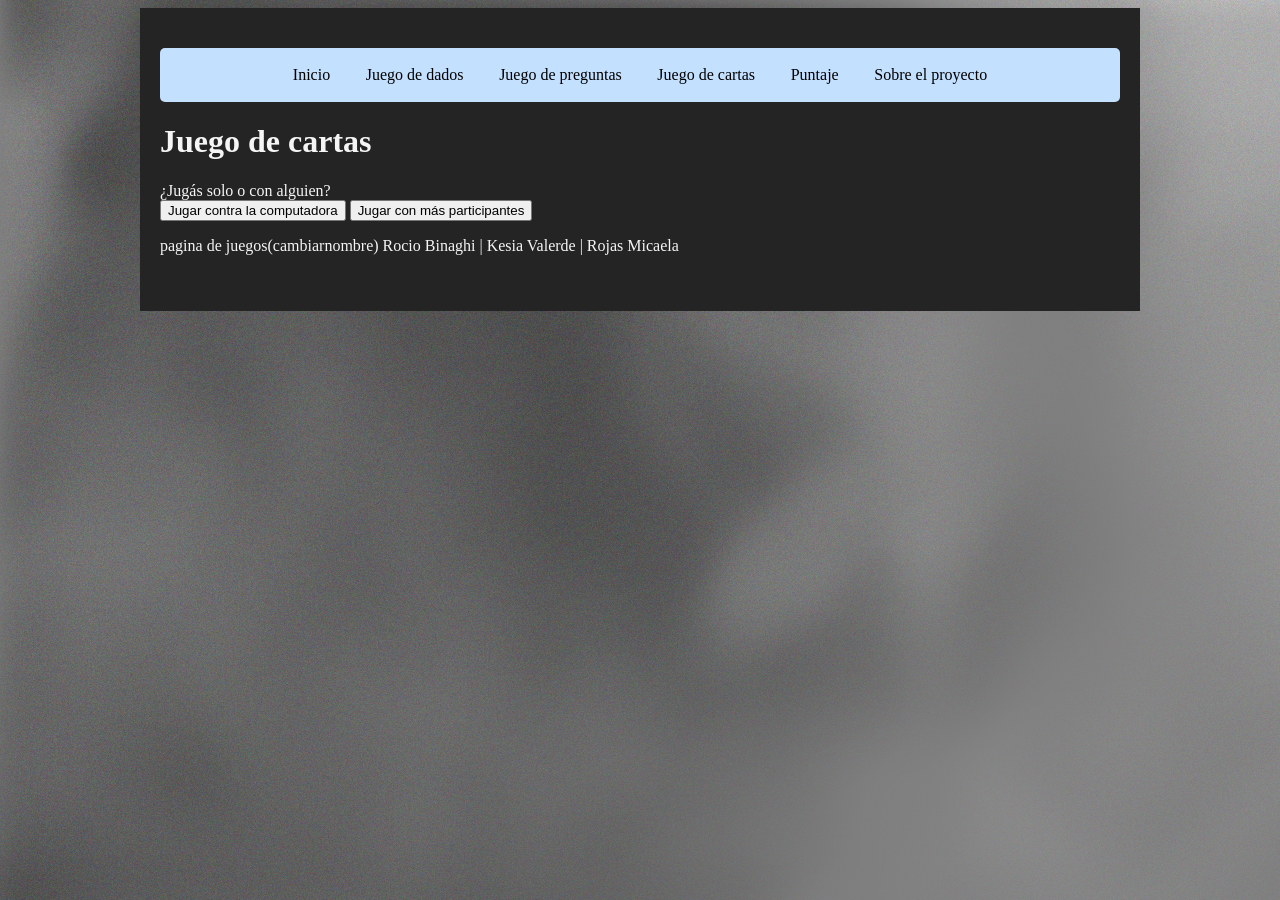
==== cartas.html @ d1b803be "Se modifico el footer de cartas.html Se sumaron los disenos para la pagina de inicio en el archivo d" ====
<!DOCTYPE html>
<html lang="es">
<head>
    <meta charset="UTF-8">
    <meta name="viewport" content="width=device-width, initial-scale=1.0">
    <link rel="stylesheet" href="css/estilo.css">
    <title>Juego de cartas</title>
</head>
<body>
  <div id="contenedor">
   
<header><nav>
    <ul>
        <li><a href="index.html">Inicio</a></li>
        <li><a href="dados.html">Juego de dados</a></li>
        <li><a href="preguntas.html">Juego de preguntas</a></li>
        <li><a href="cartas.html">Juego de cartas</a></li>
        <li><a href="puntaje.html">Puntaje</a></li>
        <li><a href="proyecto.html">Sobre el proyecto</a></li>
    </ul>    
 </nav>
 </header>
 <main>
   <h1>Juego de cartas</h1>
<!-- Seleccionar si se juega con gente o solo -->
<div id="pasoModo">
  <label>¿Jugás solo o con alguien?</label><br>
  <button type="button" id="jugarContraCompu">Jugar contra la computadora</button>
  <button type="button" id="jugarConParticipantes">Jugar con más participantes</button>
</div>

<!-- Ingresar datos de cantidad -->
<form id="ingresoDatos2" hidden>
  <label>¿Cuántos participantes son?</label>
  <input type="number" name="cantidadParticipantes" id="cantidadParticipantes" min="2"><br>
  <button type="button" id="ingresarCantidad">Ingresar cantidad</button>
</form>

<!-- Ingresar datos de nombre -->
<form id="ingresoDatos3" hidden>
  <label id="nombreNumero">Nombre del participante</label>
  <input type="text" name="nombreJugador" id="nombreJugador"><br>
  <button type="button" id="ingresarNombre">Ingresar Nombre</button>
</form>

<!-- Inicio de juego -->
<div id="pasoJuego" hidden>
  <h2 id="turnoJugador">Turno de: </h2>
  <p id="mensajeJuego">¡Selecciona una carta de tu mano para jugar!</p>

  <!-- TABLERO CENTRAL (Mesa en el centro + Casitas a los costados) -->
  <div class="tablero-central">

    <!-- Panel Central: Mesa -->
    <div class="mesa-seccion">
      <h3>Mesa</h3>
      <div id="mesa" class="mesa-container"></div>
      <button type="button" id="tirarAMesa">Tirar carta seleccionada a la mesa</button>
    </div>

    <!-- Panel Lateral: Casitas del jugador y competidores -->
    <div class="casitas-seccion">
      <h3>Casitas</h3>
      <div id="contenedorCasitas"></div>
    </div>

  </div>

  <!-- SECCIÓN INFERIOR: Mano del jugador activo -->
  <div class="mano-seccion">
    <h3>Tu Mano</h3>
    <div id="mano" class="mano-container"></div>
  </div>
</div>
 </main>
 <footer>
  <p>pagina de juegos(cambiarnombre) Rocio Binaghi | Kesia Valerde | Rojas Micaela</p>
 </footer>
 </div>
  <script src="js/cartas.js"></script>
</body>
</html>
---- css/estilo.css ----
la etiqueta `<ul>` y reducir los márgenes a valores más moderados:

```
* { 
  box-sizing: border-box; /*para que los bordes y el padding esten incluidos en el ancho total de la caja*/
  margin: 0; /* elimina el borde por defecto*/
  padding: 0; /*elimina el padding por defecto*/
}      

body {
  background-image: url('../img/fondo.jpg'); 
  color: whitesmoke;
  display: flex; /* activa el modelo flexbox en la estructura general de la pagina*/
  flex-direction: column; /*los elementos hijos quedan en vertical como una columna*/
  justify-content: space-between; /*separa la barra vertical y el pie de pagina*/

 

}

#contenedor {
  width: 100%;
  max-width: 960px;
  margin: 0 auto;
  padding: 40px 20px; /*espaciado arriba, abajo y los costados*/
  background-color: rgb(37, 36, 36);
}
.titulo{ /*estilos del titulo de la seccion juegos*/
  font-size: 1.8rem; /*tamano*/
  font-weight: 800;/*grosor*/
  letter-spacing: 2px; /*espacio entre caracteres*/
  margin-bottom: 6px; /*margen inferior para separarse del subrayado*/
}
.bajo-titulo{ /*lineas bajo el titulo, recomendacion de la ia*/
  width: 180px;
  height: 3px;
  background-color: #ffa500;
  margin-bottom: 40px;
}
.contenedor-juegos{ /*layout de la galeria donde estan las fotos*/
  display: flex;
  flex-direction: row;/*orienta las fotos una al lado de la otra*/
  flex-wrap: wrap;/*si la pantalla se achica, las fotos se acomodan abajo*/
  justify-content: center; /*centra las fotos dentro de la fila*/
  gap: 30px; /*separacion entre fotos, recomendacion de la ia*/
}
.contenedor-fotos{/*contenedor de cada  foto e hipervinculo*/
  display: flex;
  flex-direction: column;
  align-items: center;
  width: 300px;
}
.fotos{
  width: 100%;
  background-color: #C4E0FF;
  border-radius: 12px;
  padding: 16px;
  box-shadow: 0 10px 25px rgba(0, 0, 0, 0.4);
  display: flex;
  flex-direction: column;
  gap: 16px;
  position: relative;
}
.contenedor-imagen{
  width: 100%;
  height: 240px;
  border-radius: 8px;
  overflow: hidden;
  position: relative;
  background-color: #4a637d;
}
.card-img{
  width: 100%;
  height: 100%;
  border-radius: 8px;
  object-fit: cover;
  display: block;

  
}

/* Limpieza de la lista */
ul {
  list-style-type: none;
  padding: 0;
  margin: 0;
}

/* Menú horizontal con Flexbox */
nav ul { 
  display: flex;             /* Alinea los elementos en fila horizontal */
  justify-content: center;   /* Centra los botones dentro de la barra */
  flex-wrap: wrap;           /* Si la pantalla es chica, los acomoda abajo sin romperse */
  gap: 10px;                 /* Espacio uniforme entre cada opción */
  background-color: #C4E0FF; /* Color de fondo general del menú */
  padding: 10px;
  border-radius: 5px;
}

nav li {
  display: block;
}

nav a { 
  display: inline-block;
  padding: 0.5rem 0.8rem;    /* Relleno más moderado para que quepan todos */
  text-decoration: none;
  color: #000;
  border-radius: 4px;
}

a:hover {
  color: rgb(241, 201, 236);
  background-color: rgb(100, 2, 87); 
}

a:active {
  color: rgb(100, 2, 87);
  background-color: rgb(241, 201, 236);
}


/*diseño pagina de la casita*/

/* ==========================================
   ESTRUCTURA DEL TABLERO DE JUEGO (FLEXBOX)
   ========================================== */

#pasoJuego {
  display: flex;
  flex-direction: column;
  gap: 20px;
  margin-top: 15px;
}
#pasoJuego[hidden] { display: none; } /*Ayuda de la IA Oculta el paso de juego cuando no se está jugando */

/* Contenedor que pone la Mesa al centro y las Casitas a un costado */
.tablero-central {
  display: flex;
  flex-direction: row;       /* Alinea la mesa y las casitas lado a lado */
  gap: 20px;
  align-items: stretch;
}

/* MESA (Centro): Ocupa más espacio (flex: 2) */
.mesa-seccion {
  flex: 2;                   /* Ocupa el doble de espacio central que el lateral */
  background-color: #2e7d32; /* Tapete verde */
  color: white;
  padding: 15px;
  border-radius: 10px;
  text-align: center;
  box-shadow: 0 4px 6px rgba(0, 0, 0, 0.1);
}

/* CASITAS (Costado): Columna lateral (flex: 1) */
.casitas-seccion {
  flex: 1;                   /* Ocupa el espacio lateral */
  background-color: #ffffff;
  border: 2px dashed #1976d2;
  padding: 15px;
  border-radius: 10px;
}

/* MANO DEL JUGADOR (Abajo): Ocupa todo el ancho inferior */
.mano-seccion {
  background-color: #ffffff;
  border: 2px solid #333;
  padding: 15px;
  border-radius: 10px;
}

/* ==========================================
   CONTENEDORES Y CARTAS EN FILA HORIZONTAL
   ========================================== */

.mesa-container,
.mano-container {
  display: flex;
  flex-direction: row;       /* Cartas alineadas en fila horizontal */
  flex-wrap: wrap;           /* Si hay muchas cartas, se acomodan en la siguiente fila */
  gap: 10px;
  justify-content: center;
  align-items: center;
  min-height: 120px;
  padding: 10px 0;
}

/* Disposición vertical de las casitas en la columna lateral */
#contenedorCasitas {
  display: flex;
  flex-direction: column;    /* Muestra cada casita una debajo de otra en el lateral */
  gap: 12px;
}

/* Diseño de las cartas individuales */
.mesa-container > div,
.mano-container > div,
.carta {
  width: 70px;
  height: 100px;
  background-color: #ffffff;
  border: 2px solid #333;
  border-radius: 8px;
  display: flex;
  flex-direction: column;
  justify-content: center;
  align-items: center;
  font-weight: bold;
  font-size: 1rem;
  color: #333;
  box-shadow: 2px 2px 5px rgba(0, 0, 0, 0.2);
  cursor: pointer;
  transition: transform 0.2s ease;
}

//Idea de la IA le da movimientos a la cartas y a la mesa, para que se vea más dinámico y no tan estático.
.mesa-container > div:hover,
.mano-container > div:hover,
.carta:hover {
  transform: translateY(-5px);
}
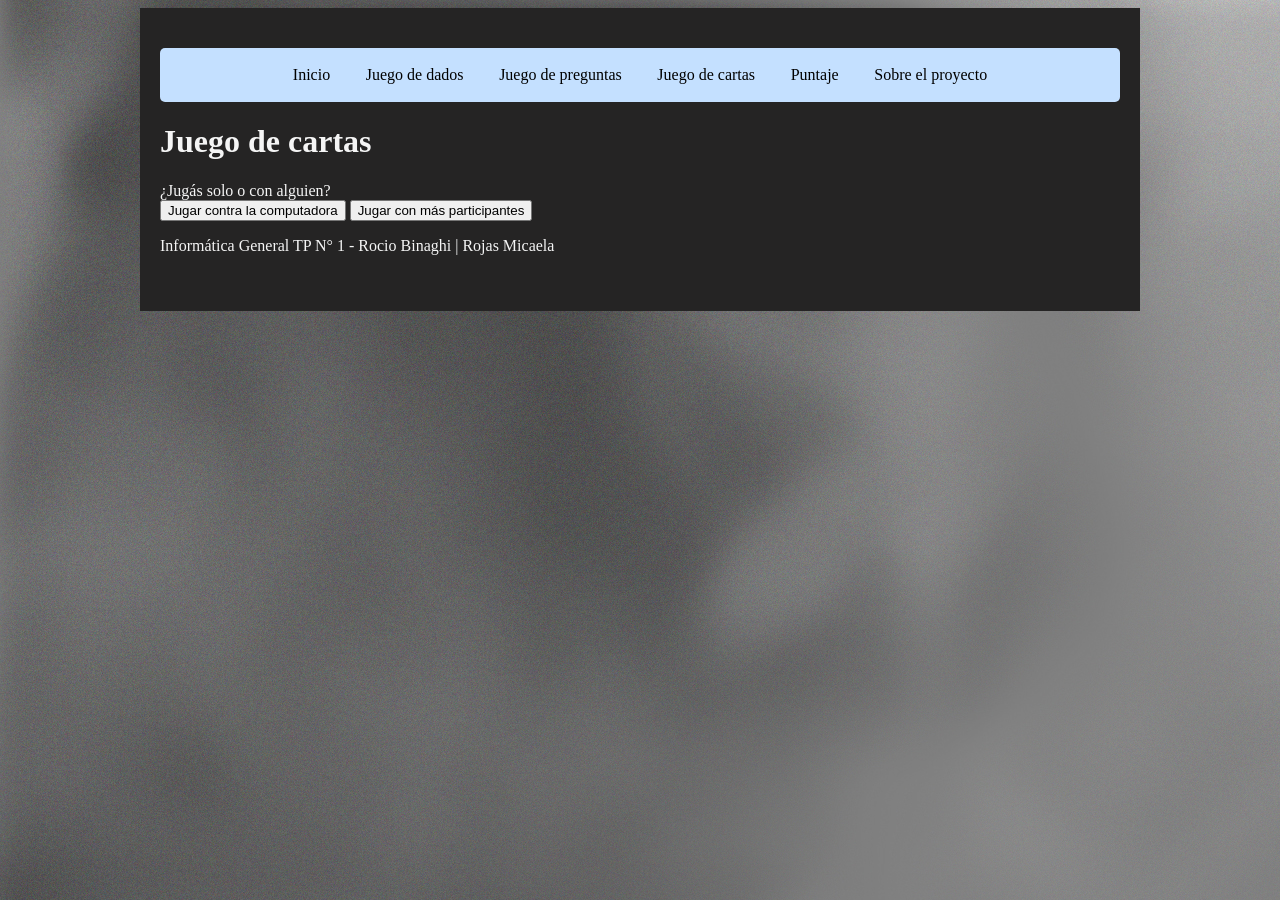
==== commit e57ce9e7: "Juego de dado finalizado y se sumo a la pag de punatje Se modifico el codigo de dados para incluir l" ====
--- a/cartas.html
+++ b/cartas.html
@@ -71,10 +71,12 @@
     <h3>Tu Mano</h3>
     <div id="mano" class="mano-container"></div>
   </div>
+  <button id="volverAJugar" hidden>Volver a Jugar</button>
+<button id="verPuntajes" hidden>Ver Tabla de Puntajes</button>
 </div>
  </main>
  <footer>
-  <p>pagina de juegos(cambiarnombre) Rocio Binaghi | Kesia Valerde | Rojas Micaela</p>
+ <p>Informática General TP N° 1 - Rocio Binaghi | Rojas Micaela</p>
  </footer>
  </div>
   <script src="js/cartas.js"></script>
--- a/css/estilo.css
+++ b/css/estilo.css
@@ -219,4 +219,31 @@
 .mano-container > div:hover,
 .carta:hover {
   transform: translateY(-5px);
+}
+
+/*estilos para la pagina de preguntas*/
+/* Estado base de las opciones */
+.btn-opcion {
+  background-color: #2c2c2c;
+  color: #ffffff;
+  border: 1px solid #444444;
+  padding: 12px;
+  border-radius: 4px;
+  cursor: pointer;
+  font-size: 0.95rem;
+  transition: background-color 0.2s ease;
+}
+
+/* Clase aplicada cuando la respuesta es correcta (Verde) */
+.btn-opcion.correcta {
+  background-color: #28a745 !important;
+  border-color: #28a745 !important;
+  color: #ffffff;
+}
+
+/* Clase aplicada cuando la respuesta es incorrecta (Rojo) */
+.btn-opcion.incorrecta {
+  background-color: #dc3545 !important;
+  border-color: #dc3545 !important;
+  color: #ffffff;
 }
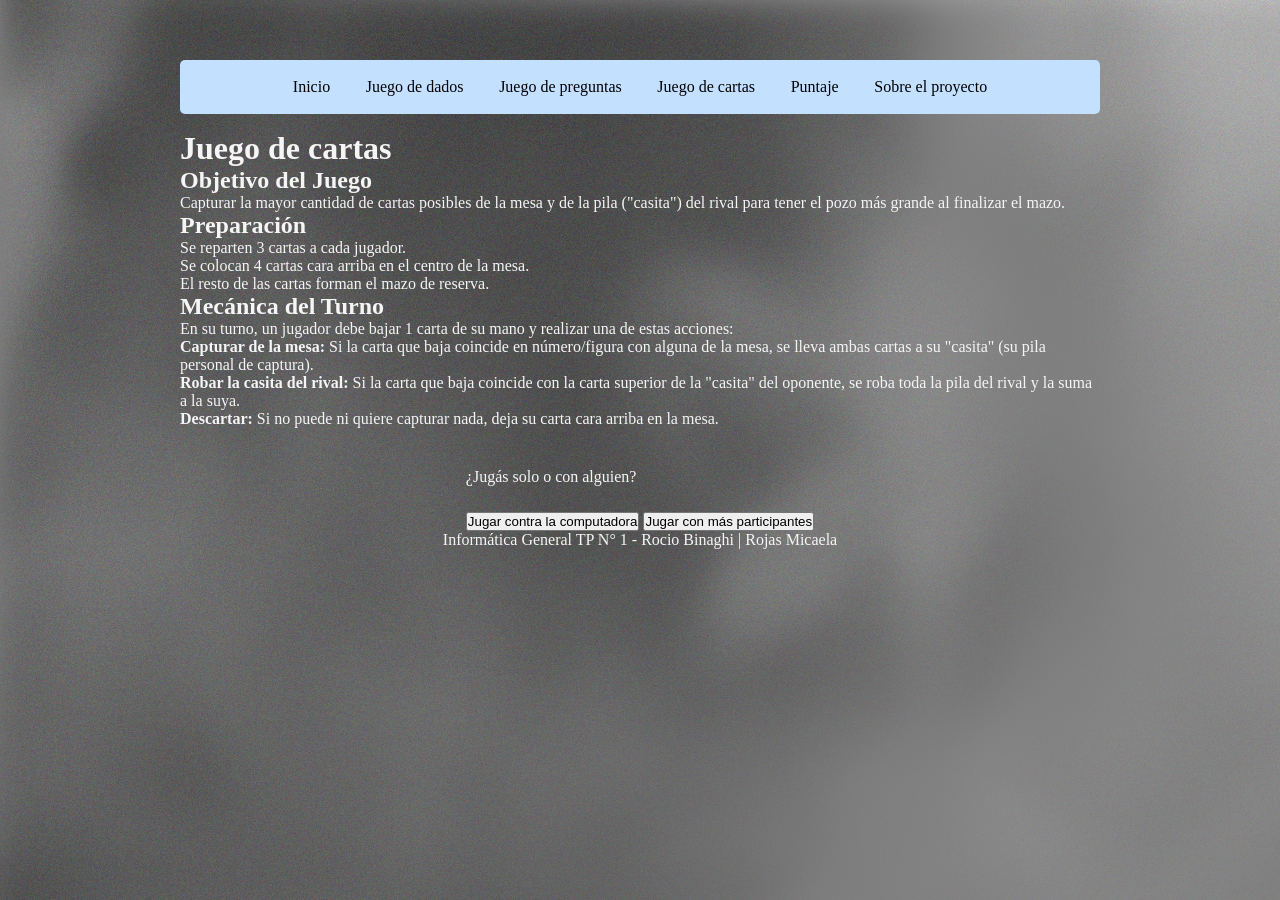
==== commit 34d0aa3f: "Instrucciones dados y cartas Se agregaron en el HTML las instrucciones de los dados y cartas. Falta " ====
--- a/cartas.html
+++ b/cartas.html
@@ -22,6 +22,30 @@
  </header>
  <main>
    <h1>Juego de cartas</h1>
+
+<!--Instrucciones del juego -->   
+<article>
+
+    <h2> Objetivo del Juego</h2>
+    <p>Capturar la mayor cantidad de cartas posibles de la mesa y de la pila ("casita") del rival para tener el pozo más grande al finalizar el mazo.</p>
+
+    <h2> Preparación</h2>
+    <ul>
+      <li>Se reparten 3 cartas a cada jugador.</li>
+      <li>Se colocan 4 cartas cara arriba en el centro de la mesa.</li>
+      <li>El resto de las cartas forman el mazo de reserva.</li>
+    </ul>
+
+    <h2> Mecánica del Turno</h2>
+    <p>En su turno, un jugador debe bajar 1 carta de su mano y realizar una de estas acciones:</p>
+    <ul>
+      <li><strong>Capturar de la mesa:</strong> Si la carta que baja coincide en número/figura con alguna de la mesa, se lleva ambas cartas a su "casita" (su pila personal de captura).</li>
+      <li><strong>Robar la casita del rival:</strong> Si la carta que baja coincide con la carta superior de la "casita" del oponente, se roba toda la pila del rival y la suma a la suya.</li>
+      <li><strong>Descartar:</strong> Si no puede ni quiere capturar nada, deja su carta cara arriba en la mesa.</li>
+    </ul>
+</div>
+</article>
+
 <!-- Seleccionar si se juega con gente o solo -->
 <div id="pasoModo">
   <label>¿Jugás solo o con alguien?</label><br>
@@ -71,7 +95,7 @@
     <h3>Tu Mano</h3>
     <div id="mano" class="mano-container"></div>
   </div>
-  <button id="volverAJugar" hidden>Volver a Jugar</button>
+<button id="volverAJugar" hidden>Volver a Jugar</button>
 <button id="verPuntajes" hidden>Ver Tabla de Puntajes</button>
 </div>
  </main>
--- a/css/estilo.css
+++ b/css/estilo.css
@@ -1,6 +1,4 @@
-la etiqueta `<ul>` y reducir los márgenes a valores más moderados:
-
-```
+
 * { 
   box-sizing: border-box; /*para que los bordes y el padding esten incluidos en el ancho total de la caja*/
   margin: 0; /* elimina el borde por defecto*/
@@ -12,18 +10,30 @@
   color: whitesmoke;
   display: flex; /* activa el modelo flexbox en la estructura general de la pagina*/
   flex-direction: column; /*los elementos hijos quedan en vertical como una columna*/
+  align-items: center;
   justify-content: space-between; /*separa la barra vertical y el pie de pagina*/
-
- 
-
-}
-
-#contenedor {
+  }
+
+  #contenedor {
   width: 100%;
   max-width: 960px;
   margin: 0 auto;
   padding: 40px 20px; /*espaciado arriba, abajo y los costados*/
-  background-color: rgb(37, 36, 36);
+  }
+
+  header,nav{
+    width: 100%;
+    max-width: 960px;
+    margin: 20px auto 0 auto;
+  }
+
+.mainconteiner{
+   width: 100%;
+  max-width: 960px;
+  margin: 0 auto;
+  padding: 40px 20px; /*espaciado arriba, abajo y los costados*/
+  background-color: rgb(9, 9, 9);
+
 }
 .titulo{ /*estilos del titulo de la seccion juegos*/
   font-size: 1.8rem; /*tamano*/
@@ -48,7 +58,7 @@
   display: flex;
   flex-direction: column;
   align-items: center;
-  width: 300px;
+  width: 270px;
 }
 .fotos{
   width: 100%;
@@ -65,7 +75,7 @@
   width: 100%;
   height: 240px;
   border-radius: 8px;
-  overflow: hidden;
+  overflow: hidden; /* Recorta cualquier exceso de la imagen */
   position: relative;
   background-color: #4a637d;
 }
@@ -73,10 +83,27 @@
   width: 100%;
   height: 100%;
   border-radius: 8px;
-  object-fit: cover;
+  object-fit: cover; /* Ajusta la foto proporcionalmente sin deformarla */
   display: block;
 
   
+}
+.btn-accion{
+  display: block;
+  width: 60%;
+  padding: 12px;
+  margin-top: 20px;
+  background-color: #ff5e28;
+  color: #ffffff;
+  text-align: center;
+  text-decoration: none;
+  font-weight: 600;
+  font-size: 1rem;
+  letter-spacing: 1px;
+  border-radius: 20px;
+  box-shadow: 0 0 18px rgba(255, 94, 40, 0.7);
+
+
 }
 
 /* Limpieza de la lista */
@@ -122,6 +149,7 @@
 
 /*diseño pagina de la casita*/
 
+
 /* ==========================================
    ESTRUCTURA DEL TABLERO DE JUEGO (FLEXBOX)
    ========================================== */
@@ -220,12 +248,183 @@
 .carta:hover {
   transform: translateY(-5px);
 }
+/* Cartas de las casitas un poco más chicas */
+#contenedorCasitas .carta {
+  width: 55px;
+  height: 80px;
+  font-size: 0.8rem;
+}
+
+/* Estilo para la etiqueta superior de cada casita */
+.casita-card-container {
+  display: flex;
+  flex-direction: column;
+  align-items: center;
+  gap: 4px;
+}
+
+.etiqueta-casita {
+  font-size: 0.85rem;
+  font-weight: bold;
+  color: #333333;
+  text-align: center;
+}
+
+/* ==========================================
+   AJUSTE Y MÁRGENES DE CARTAS (MESA Y MANO)
+   ========================================== */
+
+/* Asegura que el contenedor div de cada carta tenga un tamaño fijo y margen */
+.mesa-container > div,
+.mano-container > div,
+.carta {
+  width: 100px;
+  height: 145px;
+  background-color: #ffffff;
+  border: 2px solid #333;
+  border-radius: 8px;
+  display: flex;
+  justify-content: center;
+  align-items: center;
+  margin: 6px; /* Margen para separación interna entre cartas */
+  box-shadow: 2px 2px 5px rgba(0, 0, 0, 0.2);
+  cursor: pointer;
+  overflow: hidden; /* Evita que la imagen se salga del marco del div */
+  transition: transform 0.2s ease;
+}
+
+/* Fuerza a la imagen HTML interna a adaptarse exactamente al tamaño del contenedor div */
+.carta img,
+.mesa-container img,
+.mano-container img {
+  width: 100%;
+  height: 100%;
+  object-fit: cover; /* Mantiene la proporción de la imagen dentro de la carta */
+  display: block;
+}
+/* 3. Permitir que los contenedores crezcan si hay más cartas */
+.mesa-container,
+.mano-container {
+  display: flex;
+  flex-direction: row;
+  flex-wrap: wrap; /* Si no entran en una fila, se acomodan abajo sin achicarse */
+  justify-content: center;
+  align-items: center;
+  min-height: 165px; /* Espacio suficiente para albergar las cartas más grandes */
+  padding: 10px;
+}
+/* ==========================================
+   CASITAS LATERALE S (CARTAS MÁS CHICAS)
+   ========================================== */
+
+/* Cartas de la sección Casitas más pequeñas para mejor visualización */
+#contenedorCasitas .carta {
+  width: 55px;
+  height: 80px;
+  margin: 4px auto;
+}
+
+/* Estructura vertical para la Casita (Etiqueta de nombre arriba + Carta) */
+.casita-card-container {
+  display: flex;
+  flex-direction: column; /* Coloca la etiqueta arriba y la carta abajo */
+  align-items: center;
+  margin-bottom: 12px;
+}
+
+.etiqueta-casita {
+  font-size: 0.85rem;
+  font-weight: bold;
+  color: #333333;
+  text-align: center;
+  margin-bottom: 4px;
+}
+
 
 /*estilos para la pagina de preguntas*/
+
+header, footer{
+  text-align: center;
+  margin-bottom: 1rem;
+}
+
+header h1{
+  font-size: 1.6rem;
+  margin-bottom: 1rem;
+}
+.marcador{
+  display: flex;
+  justify-content: space-around;
+  font-size: 1rem;
+  font-weight: bold;
+  background-color: #ffa500;
+  padding: 0.6rem;
+  border-radius: 0.25rem;
+}
+
+/* Formularios */
+#ingresoDatos2, #ingresoDatos3 {
+  display: flex; 
+  flex-direction: column;
+  gap: 0.75rem;
+  text-align: center;
+  padding: 1.25rem 0;
+}
+label{
+  font-size: 1rem;
+  display: block;
+  margin-bottom: 0.5rem;
+}
+input{
+  width: 100%;
+  padding: 0.6rem;
+  font-size: 1rem;
+  box-sizing: border-box;
+}
+#ingresarCantidad, #ingresarNombre, #btn-reiniciar {
+  padding: 0.75rem;
+  background-color: #007bff;
+  color: #ffffff;
+  border: none;
+  border-radius: 0.25rem;
+  cursor: pointer;
+  font-weight: bold;
+  font-size: 1rem;
+}
+#ingresarCantidad:hover, #ingresarNombre:hover, #btn-reiniciar:hover {
+  background-color: #0056b3;
+}
+/*pantalla del juego*/
+.contenedor-poster{
+  display: flex;
+  justify-content: center;
+  margin: 1rem 0;
+  height: 21.25rem;
+  overflow: hidden;
+  border-radius: 0.25rem;
+}
+#poster-pelicula{
+  height: 100%;
+  width: auto;
+  border-radius: 0.25rem;
+  transition: filter 0.4s ease;
+}
+#indicador-tiempo{
+  text-align: center;
+  margin-bottom: 1rem;
+  font-size: 1rem;
+  color: #cccccc;
+}
+
+#contenedor-opciones{
+  display: flex;
+  flex-wrap: wrap;
+  justify-content: space-between;
+}
 /* Estado base de las opciones */
 .btn-opcion {
-  background-color: #2c2c2c;
-  color: #ffffff;
+  background-color: rgb(255, 252, 252);
+  color: #0a0a0a;
   border: 1px solid #444444;
   padding: 12px;
   border-radius: 4px;
@@ -245,5 +444,72 @@
 .btn-opcion.incorrecta {
   background-color: #dc3545 !important;
   border-color: #dc3545 !important;
+  color: #ffffff;    
+}
+
+/*pantalla final*/
+#pantalla-final{
+  display: flex;
+  flex-direction: column;
+  align-items: center;
+  justify-content: center;
+  text-align: center;
+  padding: 1.5rem;
+  margin: 0.2rem;
+  border: 2px solid #ffa500;
+  background-color: rgba(243, 156, 18, 0.1);
+  border-radius: 0.5rem;
+  box-sizing: border-box;
+  width: 100%;
+}
+
+#pantalla-final h2 {
+  color: rgb(235, 73, 4);
+  font-size: 2rem;
+  margin-bottom: 1rem;
+  text-transform: uppercase;
+}
+
+#btn-reiniciar {
+  display: block; /* Ocupa la línea completa como bloque*/
+  margin-left: auto; /* Distribuye espacio equivalente a la izquierda */
+  margin-right: auto; /* Distribuye espacio equivalente a la derecha */
+  margin-top: 1.5rem; /* Separación respecto al recuadro naranja */
+  padding: 0.75rem 1.5rem; 
+  background-color: #007bff;
   color: #ffffff;
-}+  border: none;
+  border-radius: 0.25rem;
+  font-size: 1rem; /*[cite: 227] */
+  font-weight: bold;
+  cursor: pointer;
+}
+#pantalla-final[hidden] {
+    display: none;
+}
+#btn-reiniciar[hidden] {
+    display: none;
+}
+.btn-enlace {
+  display: inline-block;
+  margin-top: 1rem;
+  padding: 0.6rem 1.2rem;
+  background-color: #2c3e50;
+  color: #ffffff;
+  text-decoration: none;
+  border-radius: 0.25rem;
+  font-size: 0.9rem;
+  font-weight: bold;
+  text-align: center;
+  transition: background-color 0.2s ease;
+}
+
+.btn-enlace:hover {
+  background-color: #34495e;
+}
+/*regla para evitar que el css no deje ocultar elementos propuestos en el js* propuesta po ia*/
+[hidden] {
+  display: none !important;
+}
+
+
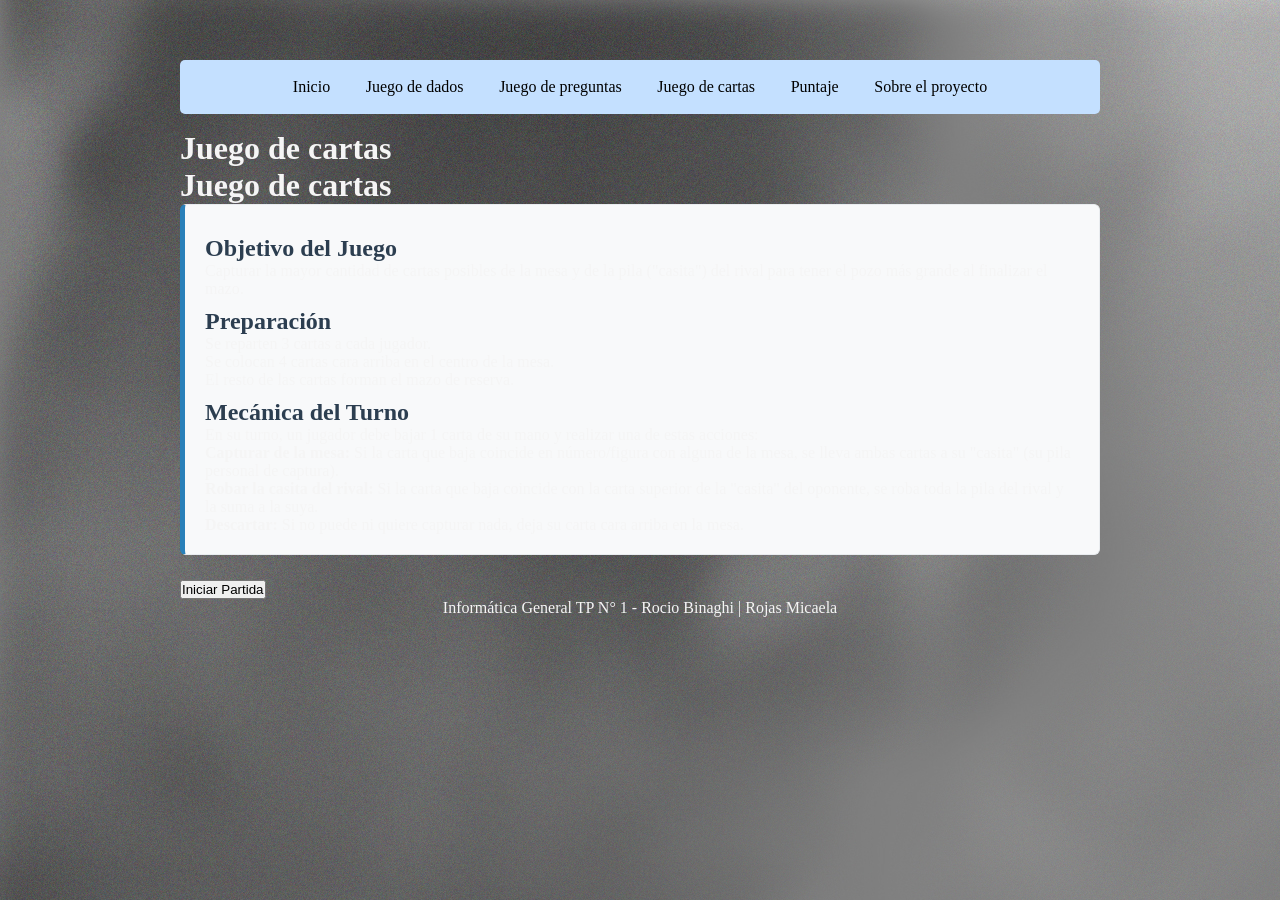
==== commit ede2dfe4: "Dados e Instrucciones cartas/Dados Se agrego el boton de instrucciones e iniciar juego. Se dejo a la" ====
--- a/cartas.html
+++ b/cartas.html
@@ -23,82 +23,95 @@
  <main>
    <h1>Juego de cartas</h1>
 
-<!--Instrucciones del juego -->   
-<article>
+<main>
+      <h1>Juego de cartas</h1>
 
-    <h2> Objetivo del Juego</h2>
-    <p>Capturar la mayor cantidad de cartas posibles de la mesa y de la pila ("casita") del rival para tener el pozo más grande al finalizar el mazo.</p>
+      <!-- 1. SECCIÓN DE INSTRUCCIONES DENTRO DEL MAIN -->
+      <section id="seccionInstrucciones">
+        <article>
+          <h2>Objetivo del Juego</h2>
+          <p>Capturar la mayor cantidad de cartas posibles de la mesa y de la pila ("casita") del rival para tener el pozo más grande al finalizar el mazo.</p>
 
-    <h2> Preparación</h2>
-    <ul>
-      <li>Se reparten 3 cartas a cada jugador.</li>
-      <li>Se colocan 4 cartas cara arriba en el centro de la mesa.</li>
-      <li>El resto de las cartas forman el mazo de reserva.</li>
-    </ul>
+          <h2>Preparación</h2>
+          <ul>
+            <li>Se reparten 3 cartas a cada jugador.</li>
+            <li>Se colocan 4 cartas cara arriba en el centro de la mesa.</li>
+            <li>El resto de las cartas forman el mazo de reserva.</li>
+          </ul>
 
-    <h2> Mecánica del Turno</h2>
-    <p>En su turno, un jugador debe bajar 1 carta de su mano y realizar una de estas acciones:</p>
-    <ul>
-      <li><strong>Capturar de la mesa:</strong> Si la carta que baja coincide en número/figura con alguna de la mesa, se lleva ambas cartas a su "casita" (su pila personal de captura).</li>
-      <li><strong>Robar la casita del rival:</strong> Si la carta que baja coincide con la carta superior de la "casita" del oponente, se roba toda la pila del rival y la suma a la suya.</li>
-      <li><strong>Descartar:</strong> Si no puede ni quiere capturar nada, deja su carta cara arriba en la mesa.</li>
-    </ul>
-</div>
-</article>
+          <h2>Mecánica del Turno</h2>
+          <p>En su turno, un jugador debe bajar 1 carta de su mano y realizar una de estas acciones:</p>
+          <ul>
+            <li><strong>Capturar de la mesa:</strong> Si la carta que baja coincide en número/figura con alguna de la mesa, se lleva ambas cartas a su "casita" (su pila personal de captura).</li>
+            <li><strong>Robar la casita del rival:</strong> Si la carta que baja coincide con la carta superior de la "casita" del oponente, se roba toda la pila del rival y la suma a la suya.</li>
+            <li><strong>Descartar:</strong> Si no puede ni quiere capturar nada, deja su carta cara arriba en la mesa.</li>
+          </ul>
+        </article>
+      </section>
 
-<!-- Seleccionar si se juega con gente o solo -->
-<div id="pasoModo">
-  <label>¿Jugás solo o con alguien?</label><br>
-  <button type="button" id="jugarContraCompu">Jugar contra la computadora</button>
-  <button type="button" id="jugarConParticipantes">Jugar con más participantes</button>
-</div>
+      <!-- 2. BOTÓN INICIAR PARTIDA (Inmediatamente después de las instrucciones) -->
+      <div id="contenedorIniciar">
+        <button type="button" id="btnIniciarPartida">Iniciar Partida</button>
+      </div>
 
-<!-- Ingresar datos de cantidad -->
-<form id="ingresoDatos2" hidden>
-  <label>¿Cuántos participantes son?</label>
-  <input type="number" name="cantidadParticipantes" id="cantidadParticipantes" min="2"><br>
-  <button type="button" id="ingresarCantidad">Ingresar cantidad</button>
-</form>
+      <!-- BOTÓN PARA RELEER INSTRUCCIONES (Oculto al principio) -->
+      <button type="button" id="btnVerInstrucciones" hidden> Leer Instrucciones</button>
 
-<!-- Ingresar datos de nombre -->
-<form id="ingresoDatos3" hidden>
-  <label id="nombreNumero">Nombre del participante</label>
-  <input type="text" name="nombreJugador" id="nombreJugador"><br>
-  <button type="button" id="ingresarNombre">Ingresar Nombre</button>
-</form>
+      <!-- PASO 1 (div): Seleccionar modo de juego -->
+      <div id="pasoModo" hidden>
+        <label>¿Jugás solo o con alguien?</label><br>
+        <button type="button" id="jugarContraCompu">Jugar contra la computadora</button>
+        <button type="button" id="jugarConParticipantes">Jugar con más participantes</button>
+      </div>
 
-<!-- Inicio de juego -->
-<div id="pasoJuego" hidden>
-  <h2 id="turnoJugador">Turno de: </h2>
-  <p id="mensajeJuego">¡Selecciona una carta de tu mano para jugar!</p>
+      <!-- PASO 2 (form): Ingresar cantidad -->
+      <form id="ingresoDatos2" hidden>
+        <label>¿Cuántos participantes son?</label><br>
+        <input type="number" name="cantidadParticipantes" id="cantidadParticipantes" min="2"><br>
+        <button type="button" id="ingresarCantidad">Ingresar cantidad</button>
+      </form>
 
-  <!-- TABLERO CENTRAL (Mesa en el centro + Casitas a los costados) -->
-  <div class="tablero-central">
+      <!-- PASO 3 (form): Ingresar nombre -->
+      <form id="ingresoDatos3" hidden>
+        <label id="nombreNumero">Nombre del participante</label><br>
+        <input type="text" name="nombreJugador" id="nombreJugador"><br>
+        <button type="button" id="ingresarNombre">Ingresar Nombre</button>
+      </form>
 
-    <!-- Panel Central: Mesa -->
-    <div class="mesa-seccion">
-      <h3>Mesa</h3>
-      <div id="mesa" class="mesa-container"></div>
-      <button type="button" id="tirarAMesa">Tirar carta seleccionada a la mesa</button>
-    </div>
+      <!-- PASO 4 (div): Inicio/Tablero de Juego -->
+      <div id="pasoJuego" hidden>
+        <h2 id="turnoJugador">Turno de: </h2>
+        <p id="mensajeJuego">¡Selecciona una carta de tu mano para jugar!</p>
 
-    <!-- Panel Lateral: Casitas del jugador y competidores -->
-    <div class="casitas-seccion">
-      <h3>Casitas</h3>
-      <div id="contenedorCasitas"></div>
-    </div>
+        <!-- TABLERO CENTRAL (Mesa en el centro + Casitas a los costados) -->
+        <div class="tablero-central">
 
-  </div>
+          <!-- Panel Central: Mesa -->
+          <div class="mesa-seccion">
+            <h3>Mesa</h3>
+            <div id="mesa" class="mesa-container"></div>
+            <button type="button" id="tirarAMesa">Tirar carta seleccionada a la mesa</button>
+          </div>
 
-  <!-- SECCIÓN INFERIOR: Mano del jugador activo -->
-  <div class="mano-seccion">
-    <h3>Tu Mano</h3>
-    <div id="mano" class="mano-container"></div>
-  </div>
-<button id="volverAJugar" hidden>Volver a Jugar</button>
-<button id="verPuntajes" hidden>Ver Tabla de Puntajes</button>
-</div>
- </main>
+          <!-- Panel Lateral: Casitas del jugador y competidores -->
+          <div class="casitas-seccion">
+            <h3>Casitas</h3>
+            <div id="contenedorCasitas"></div>
+          </div>
+
+        </div>
+
+        <!-- SECCIÓN INFERIOR: Mano del jugador activo -->
+        <div class="mano-seccion">
+          <h3>Tu Mano</h3>
+          <div id="mano" class="mano-container"></div>
+        </div>
+
+        <!-- Botones de Acción / Reinicio -->
+        <button type="button" id="volverAJugar">Reiniciar Partida</button>
+        <button type="button" id="verPuntajes" hidden>Ver Tabla de Puntajes</button>
+      </div>
+    </main>
  <footer>
  <p>Informática General TP N° 1 - Rocio Binaghi | Rojas Micaela</p>
  </footer>
--- a/css/estilo.css
+++ b/css/estilo.css
@@ -513,3 +513,31 @@
 }
 
 
+/* Contenedor de Instrucciones dentro del Main */
+#seccionInstrucciones {
+  background-color: #f8f9fa;
+  border: 1px solid #e9ecef;
+  border-left: 5px solid #2980b9;
+  padding: 20px;
+  margin-bottom: 25px;
+  border-radius: 6px;
+}
+
+#seccionInstrucciones h2 {
+  color: #2c3e50;
+  margin-top: 10px;
+}
+
+#btnOcultarInstrucciones, #btnVerInstrucciones {
+  background-color: #7f8c8d;
+  color: white;
+  border: none;
+  padding: 8px 15px;
+  border-radius: 4px;
+  cursor: pointer;
+  margin-bottom: 15px;
+}
+
+#btnOcultarInstrucciones:hover, #btnVerInstrucciones:hover {
+  background-color: #626d6e;
+}
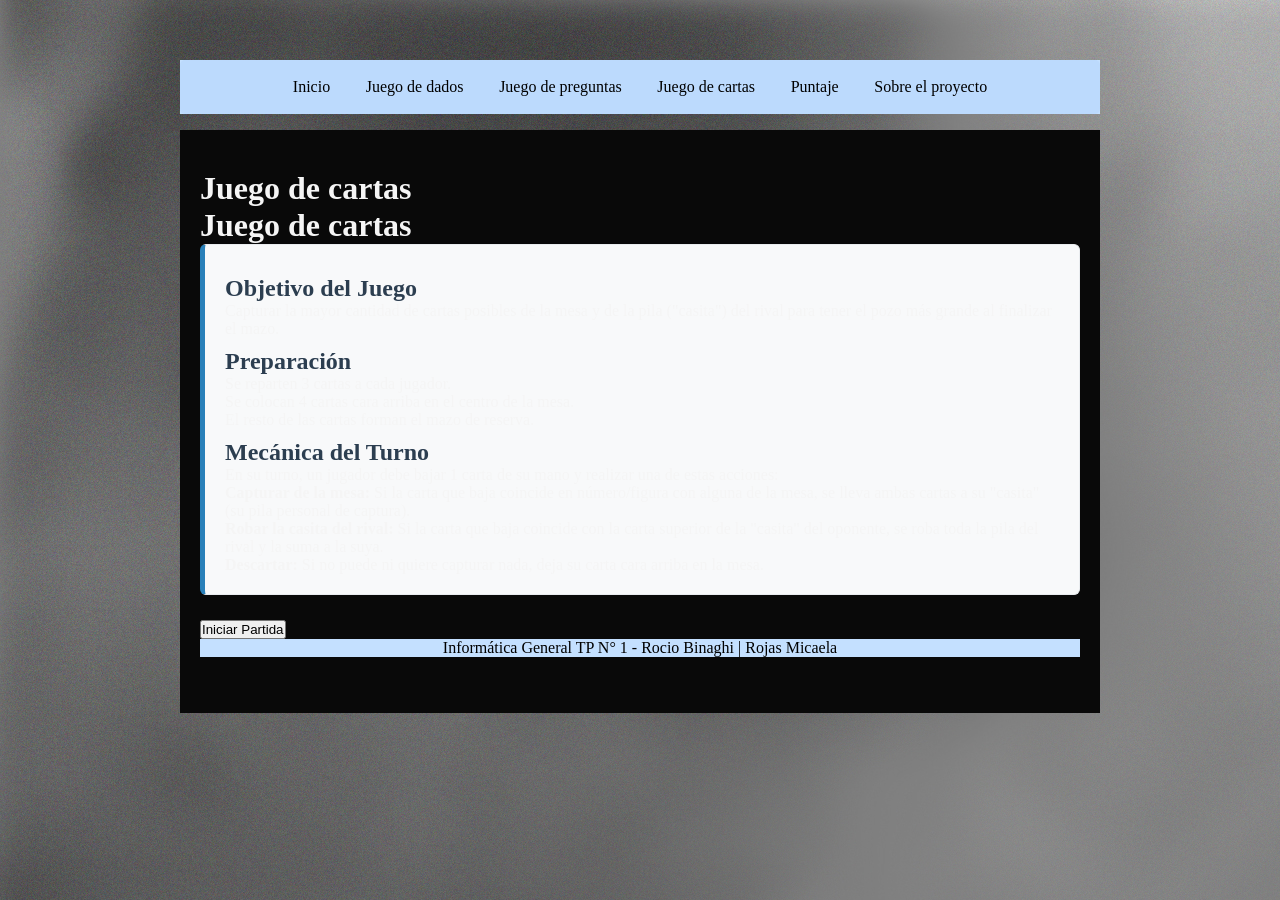
==== commit c9cd64e1: "arreglo de un error en el codigo de cartas html, agregue clases en todos los codigos html para armar" ====
--- a/cartas.html
+++ b/cartas.html
@@ -20,7 +20,7 @@
     </ul>    
  </nav>
  </header>
- <main>
+ <main class="mainconteiner">
    <h1>Juego de cartas</h1>
 
 <main>
--- a/css/estilo.css
+++ b/css/estilo.css
@@ -119,7 +119,7 @@
   justify-content: center;   /* Centra los botones dentro de la barra */
   flex-wrap: wrap;           /* Si la pantalla es chica, los acomoda abajo sin romperse */
   gap: 10px;                 /* Espacio uniforme entre cada opción */
-  background-color: #C4E0FF; /* Color de fondo general del menú */
+  background-color: #bcdafd; /* Color de fondo general del menú */
   padding: 10px;
   border-radius: 5px;
 }
@@ -144,6 +144,13 @@
 a:active {
   color: rgb(100, 2, 87);
   background-color: rgb(241, 201, 236);
+}
+header, footer{
+  text-align: center;
+  color: #000;
+  margin-bottom: 1rem;
+  background-color: #C4E0FF;
+
 }
 
 
@@ -242,7 +249,7 @@
   transition: transform 0.2s ease;
 }
 
-//Idea de la IA le da movimientos a la cartas y a la mesa, para que se vea más dinámico y no tan estático.
+/*Idea de la IA le da movimientos a la cartas y a la mesa, para que se vea más dinámico y no tan estático.*/
 .mesa-container > div:hover,
 .mano-container > div:hover,
 .carta:hover {
@@ -276,7 +283,7 @@
 
 /* Asegura que el contenedor div de cada carta tenga un tamaño fijo y margen */
 .mesa-container > div,
-.mano-container > div,
+.mano-er > div,
 .carta {
   width: 100px;
   height: 145px;
@@ -311,7 +318,7 @@
   justify-content: center;
   align-items: center;
   min-height: 165px; /* Espacio suficiente para albergar las cartas más grandes */
-  padding: 10px;
+  pacontaindding: 10px;
 }
 /* ==========================================
    CASITAS LATERALE S (CARTAS MÁS CHICAS)
@@ -343,10 +350,7 @@
 
 /*estilos para la pagina de preguntas*/
 
-header, footer{
-  text-align: center;
-  margin-bottom: 1rem;
-}
+
 
 header h1{
   font-size: 1.6rem;
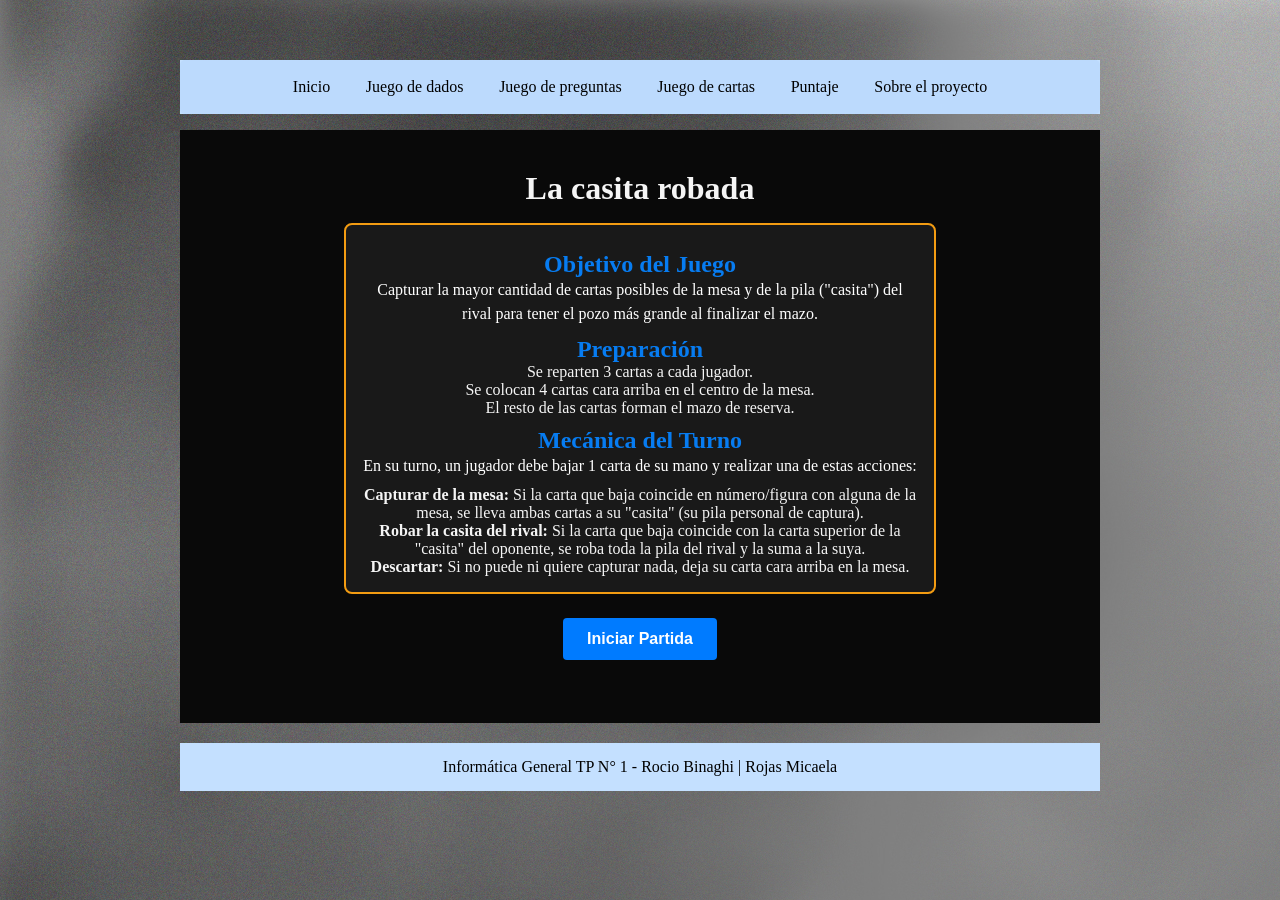
==== commit d2ee99b5: "Se agregaron clases a todos los archivos html para la creacion de los estilos Se modificaron los tit" ====
--- a/cartas.html
+++ b/cartas.html
@@ -21,10 +21,8 @@
  </nav>
  </header>
  <main class="mainconteiner">
-   <h1>Juego de cartas</h1>
+   <h1>La casita robada</h1>
 
-<main>
-      <h1>Juego de cartas</h1>
 
       <!-- 1. SECCIÓN DE INSTRUCCIONES DENTRO DEL MAIN -->
       <section id="seccionInstrucciones">
--- a/css/estilo.css
+++ b/css/estilo.css
@@ -30,7 +30,7 @@
 .mainconteiner{
    width: 100%;
   max-width: 960px;
-  margin: 0 auto;
+  margin: 0 auto 20px auto;
   padding: 40px 20px; /*espaciado arriba, abajo y los costados*/
   background-color: rgb(9, 9, 9);
 
@@ -102,6 +102,10 @@
   letter-spacing: 1px;
   border-radius: 20px;
   box-shadow: 0 0 18px rgba(255, 94, 40, 0.7);
+
+[hidden] {
+  display: none !important;
+}
 
 
 }
@@ -152,13 +156,65 @@
   background-color: #C4E0FF;
 
 }
+footer {
+  width: 100%;
+  max-width: 960px;
+  margin-top: auto; /* Empuja el footer hacia la parte inferior */
+  padding: 15px 0;  /* Da un relleno cómodo al texto interno */
+}
 
 
 /*diseño pagina de la casita*/
 
-
 /* ==========================================
-   ESTRUCTURA DEL TABLERO DE JUEGO (FLEXBOX)
+   BOTONES DE LA PANTALLA INICIAL
+   ========================================== */
+   #btnIniciarPartida, #jugarContraCompu, #jugarConParticipantes, #ingresarCantidad, #ingresarNombre, #volverAJugar, #verPuntajes {
+  display: inline-block;
+  padding: 0.75rem 1.5rem;
+  background-color: #007bff;
+  color: #ffffff;
+  border-style: none;
+  border-radius: 0.25rem;
+  font-size: 1rem;
+  font-weight: bold;
+  cursor: pointer;
+  margin: 0.5rem 0;
+}
+#btnIniciarPartida:hover, #jugarContraCompu:hover, #jugarConParticipantes:hover, #ingresarCantidad:hover, #ingresarNombre:hover, #volverAJugar:hover, #verPuntajes:hover {
+  background-color: #0056b3;
+}
+#pasoModo, #ingresoDatos2, #ingresoDatos3 {
+  display: flex; 
+  flex-direction: column; /* Disposición vertical */
+  align-items: center; /* Alineación al centro en el eje secundario */
+  justify-content: center; /* Alineación al centro en el eje principal */
+  text-align: center;
+  padding: 24px;
+  margin-top: 24px;
+  margin-bottom: 24px;
+  margin-left: auto;
+  margin-right: auto;
+  border-width: 2px;
+  border-style: solid;
+  border-color: #ffa500;
+  background-color: #f39c12;
+  border-radius: 8px;
+  width: 592px;
+}
+/* Agrupación de etiquetas */
+#pasoModo label, #ingresoDatos2 label, #ingresoDatos3 label {
+  font-size: 18px;
+  font-weight: bold;
+  color: #ffffff;
+  display: block;
+  margin-bottom: 12px;
+}
+  
+
+
+/* ==========================================
+   ESTRUCTURA DEL TABLERO DE JUEGO (FLEXx
    ========================================== */
 
 #pasoJuego {
@@ -515,22 +571,62 @@
 [hidden] {
   display: none !important;
 }
+h1,h2,h3{
+  text-align: center;
+}
+.titulo1{
+  text-align: left;
+}
 
 
 /* Contenedor de Instrucciones dentro del Main */
 #seccionInstrucciones {
-  background-color: #f8f9fa;
-  border: 1px solid #e9ecef;
-  border-left: 5px solid #2980b9;
-  padding: 20px;
-  margin-bottom: 25px;
-  border-radius: 6px;
+display: flex;
+  flex-direction: column;
+  align-items: center;
+  text-align: center;
+  padding: 1rem;
+  margin: 1rem auto;
+  border: 2px solid #f39c12; /* Borde naranja característico */
+  background-color: rgba(209, 208, 208, 0.08); /* Fondo con transparencia leve */
+  border-radius: 0.5rem;
+  box-sizing: border-box;
+  width: 100%;
+  max-width: 37rem;
 }
 
 #seccionInstrucciones h2 {
-  color: #2c3e50;
+  color: #077cf1;
   margin-top: 10px;
 }
+#seccionInstrucciones p {
+  color: #ffffff;
+  line-height: 1.5;
+  margin-bottom: 0.5rem;
+}
+#contenedorIniciar {
+  display: flex;
+  justify-content: center;
+  margin: 1.5rem 0;
+  width: 100%;
+}
+
+#btnIniciarPartida {
+  display: block;
+  padding: 0.75rem 1.5rem;
+  background-color: #007bff; /* Color azul de la paleta principal */
+  color: #ffffff;
+  border: none;
+  border-radius: 0.25rem;
+  font-size: 1.1rem;
+  font-weight: bold;
+  cursor: pointer;
+  transition: background-color 0.2s ease;
+}
+#btnIniciarPartida:hover {
+  background-color: #0056b3;
+}
+
 
 #btnOcultarInstrucciones, #btnVerInstrucciones {
   background-color: #7f8c8d;
@@ -542,6 +638,43 @@
   margin-bottom: 15px;
 }
 
-#btnOcultarInstrucciones:hover, #btnVerInstrucciones:hover {
+#btnOcultarInstrucciones:hover,#btnVerInstrucciones:hover {
   background-color: #626d6e;
-}+}
+
+/*ESTILOS PARA LA PAGINA PRINCIPAL DE DADOS Y LOS BOTONES*/
+/* ==========================================
+   ESTILOS GENERALES Y BOTONES
+   ========================================== */
+
+/* Agrupación de selectores para los botones del HTML */
+#btnIniciarPartida,#btnVerInstrucciones,#jugarContraCompu,#jugarConParticipantes,#ingresarCantidad,#ingresarNombre,#btnSumar2,#btnSumar14,#tirarDados,#plantarse,#jugarDeNuevo,#desempatar {
+  display: inline-block;
+  padding: 12px 24px;
+  background-color: #007bff;
+  color: #ffffff;
+  border-width: 0px;
+  border-style: none;
+  border-radius: 4px;
+  font-size: 16px;
+  font-weight: bold;
+  cursor: pointer;
+  margin-top: 8px;
+  margin-bottom: 8px;
+  margin-left: 4px;
+  margin-right: 4px;
+}
+
+/* Cambio de color al pasar el cursor (hover) */
+#btnIniciarPartida:hover,#btnVerInstrucciones:hover,#jugarContraCompu:hover,#jugarConParticipantes:hover,#ingresarCantidad:hover,#ingresarNombre:hover,#btnSumar2:hover,#btnSumar14:hover,#tirarDados:hover,#plantarse:hover,#jugarDeNuevo:hover,#desempatar:hover {
+  background-color: #0056b3;
+}
+
+/* Alineación para el contenedor del botón principal */
+#contenedorIniciar {
+  text-align: center;
+  margin-top: 15px;
+  margin-bottom: 15px;
+}
+
+
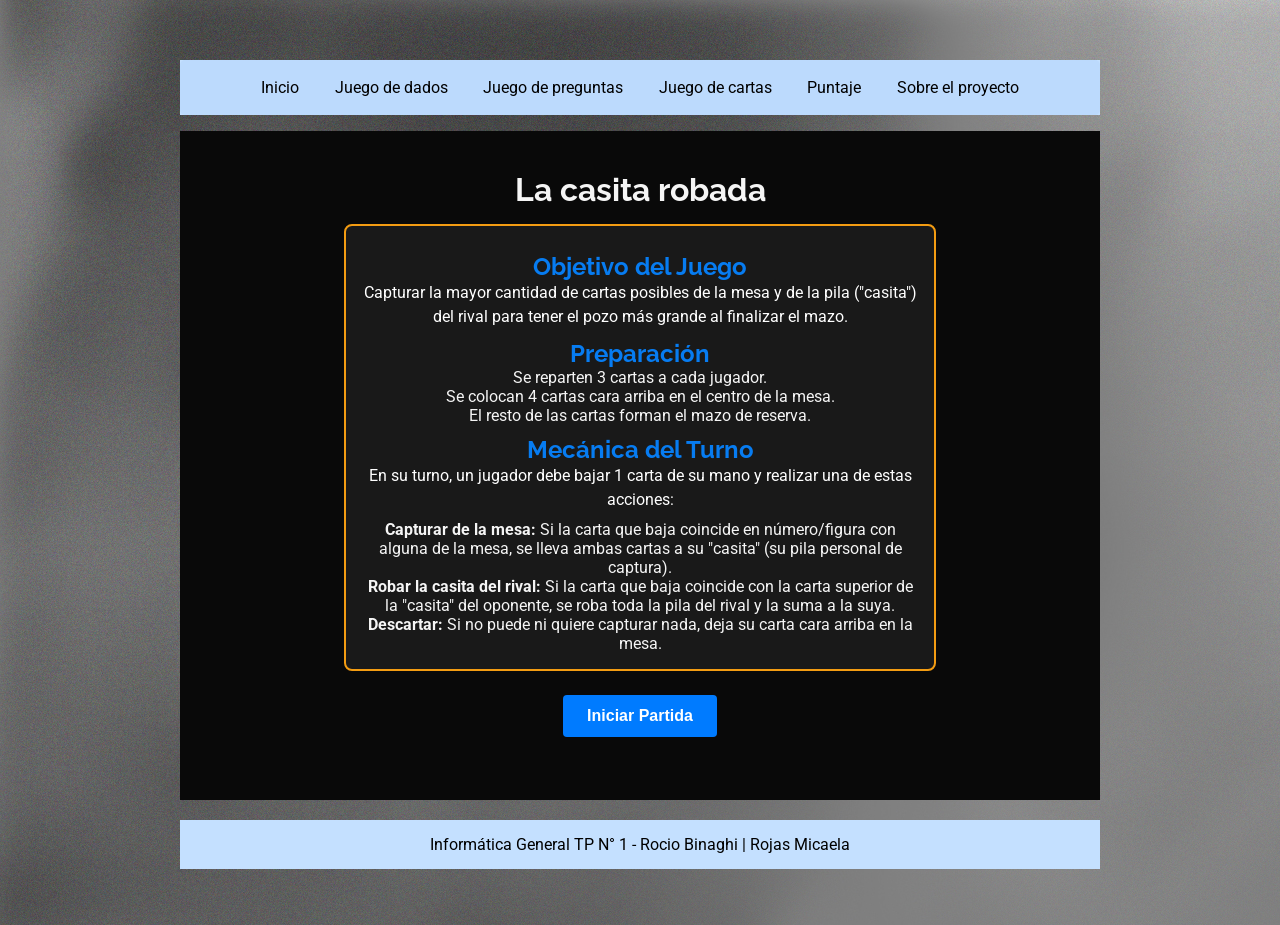
==== commit 3b1b2434: "CSS + Proyecto agregado de info en proyectos. Modificacion en el tablero de dados." ====
--- a/cartas.html
+++ b/cartas.html
@@ -4,6 +4,9 @@
     <meta charset="UTF-8">
     <meta name="viewport" content="width=device-width, initial-scale=1.0">
     <link rel="stylesheet" href="css/estilo.css">
+    <link rel="preconnect" href="https://fonts.googleapis.com">
+<link rel="preconnect" href="https://fonts.gstatic.com" crossorigin>
+<link href="https://fonts.googleapis.com/css2?family=Raleway:ital,wght@0,100..900;1,100..900&family=Roboto:ital,wght@0,100..900;1,100..900&display=swap" rel="stylesheet">
     <title>Juego de cartas</title>
 </head>
 <body>
--- a/css/estilo.css
+++ b/css/estilo.css
@@ -1,10 +1,14 @@
-
 * { 
   box-sizing: border-box; /*para que los bordes y el padding esten incluidos en el ancho total de la caja*/
   margin: 0; /* elimina el borde por defecto*/
   padding: 0; /*elimina el padding por defecto*/
 }      
 
+/* Regla para evitar que el CSS impida ocultar elementos propuestos en el JS */
+[hidden] {
+  display: none !important;
+}
+
 body {
   background-image: url('../img/fondo.jpg'); 
   color: whitesmoke;
@@ -12,120 +16,150 @@
   flex-direction: column; /*los elementos hijos quedan en vertical como una columna*/
   align-items: center;
   justify-content: space-between; /*separa la barra vertical y el pie de pagina*/
-  }
-
-  #contenedor {
-  width: 100%;
-  max-width: 960px;
+  font-family: "Roboto", sans-serif;
+  font-optical-sizing: auto;
+  font-weight: 400;
+  font-style: normal;
+  font-variation-settings: "wdth" 100;
+}
+
+/* ==========================================
+   ESTRUCTURA GENERAL / CONTENEDORES
+   ========================================== */
+#contenedor, 
+header, 
+nav, 
+.mainconteiner {
+  width: 100%;
+  max-width: 60rem; /* Equivalente a 960px */
+}
+
+#contenedor {
   margin: 0 auto;
-  padding: 40px 20px; /*espaciado arriba, abajo y los costados*/
-  }
-
-  header,nav{
-    width: 100%;
-    max-width: 960px;
-    margin: 20px auto 0 auto;
-  }
-
-.mainconteiner{
-   width: 100%;
-  max-width: 960px;
-  margin: 0 auto 20px auto;
-  padding: 40px 20px; /*espaciado arriba, abajo y los costados*/
+  padding: 2.5rem 1.25rem; /*espaciado arriba, abajo y los costados*/
+}
+
+header, nav {
+  margin: 1.25rem auto 0 auto;
+}
+
+.mainconteiner {
+  margin: 0 auto 1.25rem auto;
+  padding: 2.5rem 1.25rem; /*espaciado arriba, abajo y los costados*/
   background-color: rgb(9, 9, 9);
-
-}
-.titulo{ /*estilos del titulo de la seccion juegos*/
-  font-size: 1.8rem; /*tamano*/
-  font-weight: 800;/*grosor*/
-  letter-spacing: 2px; /*espacio entre caracteres*/
-  margin-bottom: 6px; /*margen inferior para separarse del subrayado*/
-}
-.bajo-titulo{ /*lineas bajo el titulo, recomendacion de la ia*/
-  width: 180px;
-  height: 3px;
+}
+
+h1, h2, h3 {  
+  font-family: "Raleway", sans-serif;
+  font-optical-sizing: auto;
+  font-weight: 700;
+  font-style: normal;
+  text-align: center;
+}
+
+header h1 {
+  font-size: 26px;
+  margin-bottom: 1rem;
+}
+
+.titulo { /*estilos del titulo de la seccion juegos*/
+  font-size: 29px; /*tamano en px*/
+  font-weight: 800; /*grosor*/
+  letter-spacing: 0.125rem; /*espacio entre caracteres*/
+  margin-bottom: 0.375rem; /*margen inferior para separarse del subrayado*/
+}
+
+.titulo1 {
+  text-align: left;
+}
+
+.bajo-titulo { /*lineas bajo el titulo, recomendacion de la ia*/
+  width: 11.25rem;
+  height: 0.1875rem;
   background-color: #ffa500;
-  margin-bottom: 40px;
-}
-.contenedor-juegos{ /*layout de la galeria donde estan las fotos*/
-  display: flex;
-  flex-direction: row;/*orienta las fotos una al lado de la otra*/
-  flex-wrap: wrap;/*si la pantalla se achica, las fotos se acomodan abajo*/
+  margin-bottom: 2.5rem;
+}
+
+/* ==========================================
+   GALERÍA Y BOTONES DE ACCIÓN
+   ========================================== */
+.contenedor-juegos { /*layout de la galeria donde estan las fotos*/
+  display: flex;
+  flex-direction: row; /*orienta las fotos una al lado de la otra*/
+  flex-wrap: wrap; /*si la pantalla se achica, las fotos se acomodan abajo*/
   justify-content: center; /*centra las fotos dentro de la fila*/
-  gap: 30px; /*separacion entre fotos, recomendacion de la ia*/
-}
-.contenedor-fotos{/*contenedor de cada  foto e hipervinculo*/
-  display: flex;
-  flex-direction: column;
-  align-items: center;
-  width: 270px;
-}
-.fotos{
+  gap: 1.875rem; /*separacion entre fotos, recomendacion de la ia*/
+}
+
+.contenedor-fotos { /*contenedor de cada foto e hipervinculo*/
+  display: flex;
+  flex-direction: column;
+  align-items: center;
+  width: 16.875rem;
+}
+
+.fotos {
   width: 100%;
   background-color: #C4E0FF;
-  border-radius: 12px;
-  padding: 16px;
-  box-shadow: 0 10px 25px rgba(0, 0, 0, 0.4);
-  display: flex;
-  flex-direction: column;
-  gap: 16px;
+  border-radius: 0.75rem;
+  padding: 1rem;
+  box-shadow: 0 0.625rem 1.5625rem rgba(0, 0, 0, 0.4);
+  display: flex;
+  flex-direction: column;
+  gap: 1rem;
   position: relative;
 }
-.contenedor-imagen{
-  width: 100%;
-  height: 240px;
-  border-radius: 8px;
+
+.contenedor-imagen {
+  width: 100%;
+  height: 15rem;
+  border-radius: 0.5rem;
   overflow: hidden; /* Recorta cualquier exceso de la imagen */
   position: relative;
   background-color: #4a637d;
 }
-.card-img{
+
+.card-img {
   width: 100%;
   height: 100%;
-  border-radius: 8px;
+  border-radius: 0.5rem;
   object-fit: cover; /* Ajusta la foto proporcionalmente sin deformarla */
   display: block;
-
-  
-}
-.btn-accion{
+}
+
+.btn-accion {
   display: block;
   width: 60%;
-  padding: 12px;
-  margin-top: 20px;
+  padding: 0.75rem;
+  margin-top: 1.25rem;
   background-color: #ff5e28;
   color: #ffffff;
   text-align: center;
   text-decoration: none;
   font-weight: 600;
-  font-size: 1rem;
-  letter-spacing: 1px;
-  border-radius: 20px;
-  box-shadow: 0 0 18px rgba(255, 94, 40, 0.7);
-
-[hidden] {
-  display: none !important;
-}
-
-
-}
-
-/* Limpieza de la lista */
+  font-size: 16px;
+  letter-spacing: 0.0625rem;
+  border-radius: 1.25rem;
+  box-shadow: 0 0 1.125rem rgba(255, 94, 40, 0.7);
+}
+
+/* ==========================================
+   NAVEGACIÓN / HEADER / FOOTER
+   ========================================== */
 ul {
   list-style-type: none;
   padding: 0;
   margin: 0;
 }
 
-/* Menú horizontal con Flexbox */
 nav ul { 
   display: flex;             /* Alinea los elementos en fila horizontal */
   justify-content: center;   /* Centra los botones dentro de la barra */
   flex-wrap: wrap;           /* Si la pantalla es chica, los acomoda abajo sin romperse */
-  gap: 10px;                 /* Espacio uniforme entre cada opción */
+  gap: 0.625rem;             /* Espacio uniforme entre cada opción */
   background-color: #bcdafd; /* Color de fondo general del menú */
-  padding: 10px;
-  border-radius: 5px;
+  padding: 0.625rem;
+  border-radius: 0.3125rem;
 }
 
 nav li {
@@ -137,7 +171,7 @@
   padding: 0.5rem 0.8rem;    /* Relleno más moderado para que quepan todos */
   text-decoration: none;
   color: #000;
-  border-radius: 4px;
+  border-radius: 0.25rem;
 }
 
 a:hover {
@@ -149,87 +183,120 @@
   color: rgb(100, 2, 87);
   background-color: rgb(241, 201, 236);
 }
-header, footer{
+
+header, footer {
   text-align: center;
   color: #000;
   margin-bottom: 1rem;
   background-color: #C4E0FF;
-
-}
+}
+
 footer {
   width: 100%;
-  max-width: 960px;
+  max-width: 60rem;
   margin-top: auto; /* Empuja el footer hacia la parte inferior */
-  padding: 15px 0;  /* Da un relleno cómodo al texto interno */
-}
-
-
-/*diseño pagina de la casita*/
-
-/* ==========================================
-   BOTONES DE LA PANTALLA INICIAL
-   ========================================== */
-   #btnIniciarPartida, #jugarContraCompu, #jugarConParticipantes, #ingresarCantidad, #ingresarNombre, #volverAJugar, #verPuntajes {
+  padding: 0.9375rem 0; /* Da un relleno cómodo al texto interno */
+}
+
+/* ==========================================
+   BOTONES GENERALES Y FORMULARIOS DE JUEGOS
+   ========================================== */
+#btnIniciarPartida, 
+#jugarContraCompu, 
+#jugarConParticipantes, 
+#ingresarCantidad, 
+#ingresarNombre, 
+#volverAJugar, 
+#verPuntajes,
+#btnSumar2, 
+#btnSumar14, 
+#tirarDados, 
+#plantarse, 
+#jugarDeNuevo, 
+#desempatar,
+#btn-reiniciar,
+#btnVerInstrucciones {
   display: inline-block;
   padding: 0.75rem 1.5rem;
   background-color: #007bff;
   color: #ffffff;
-  border-style: none;
+  border: none;
   border-radius: 0.25rem;
-  font-size: 1rem;
+  font-size: 16px;
   font-weight: bold;
   cursor: pointer;
-  margin: 0.5rem 0;
-}
-#btnIniciarPartida:hover, #jugarContraCompu:hover, #jugarConParticipantes:hover, #ingresarCantidad:hover, #ingresarNombre:hover, #volverAJugar:hover, #verPuntajes:hover {
+  margin: 0.5rem 0.25rem;
+}
+
+#btnIniciarPartida:hover, 
+#jugarContraCompu:hover, 
+#jugarConParticipantes:hover, 
+#ingresarCantidad:hover, 
+#ingresarNombre:hover, 
+#volverAJugar:hover, 
+#verPuntajes:hover,
+#btnSumar2:hover, 
+#btnSumar14:hover, 
+#tirarDados:hover, 
+#plantarse:hover, 
+#jugarDeNuevo:hover, 
+#desempatar:hover,
+#btn-reiniciar:hover,
+#btnVerInstrucciones:hover {
   background-color: #0056b3;
 }
-#pasoModo, #ingresoDatos2, #ingresoDatos3 {
+
+#pasoModo, 
+#ingresoDatos2, 
+#ingresoDatos3 {
   display: flex; 
   flex-direction: column; /* Disposición vertical */
   align-items: center; /* Alineación al centro en el eje secundario */
   justify-content: center; /* Alineación al centro en el eje principal */
   text-align: center;
-  padding: 24px;
-  margin-top: 24px;
-  margin-bottom: 24px;
-  margin-left: auto;
-  margin-right: auto;
-  border-width: 2px;
-  border-style: solid;
-  border-color: #ffa500;
+  padding: 1.5rem;
+  margin: 1.5rem auto;
+  border: 0.125rem solid #ffa500;
   background-color: #f39c12;
-  border-radius: 8px;
-  width: 592px;
-}
-/* Agrupación de etiquetas */
-#pasoModo label, #ingresoDatos2 label, #ingresoDatos3 label {
-  font-size: 18px;
+  border-radius: 0.5rem;
+  width: 100%;
+  max-width: 37rem;
+  gap: 0.75rem;
+}
+
+#pasoModo label, 
+#ingresoDatos2 label, 
+#ingresoDatos3 label,
+label {
+  font-size: 16px;
   font-weight: bold;
   color: #ffffff;
   display: block;
-  margin-bottom: 12px;
-}
-  
-
-
-/* ==========================================
-   ESTRUCTURA DEL TABLERO DE JUEGO (FLEXx
-   ========================================== */
-
+  margin-bottom: 0.5rem;
+}
+
+input {
+  width: 100%;
+  padding: 0.6rem;
+  font-size: 16px;
+  box-sizing: border-box;
+}
+
+/* ==========================================
+   ESTRUCTURA DEL TABLERO DE JUEGO (CASITA ROBADA)
+   ========================================== */
 #pasoJuego {
   display: flex;
   flex-direction: column;
-  gap: 20px;
-  margin-top: 15px;
-}
-#pasoJuego[hidden] { display: none; } /*Ayuda de la IA Oculta el paso de juego cuando no se está jugando */
+  gap: 1.25rem;
+  margin-top: 0.9375rem;
+}
 
 /* Contenedor que pone la Mesa al centro y las Casitas a un costado */
 .tablero-central {
   display: flex;
   flex-direction: row;       /* Alinea la mesa y las casitas lado a lado */
-  gap: 20px;
+  gap: 1.25rem;
   align-items: stretch;
 }
 
@@ -238,122 +305,72 @@
   flex: 2;                   /* Ocupa el doble de espacio central que el lateral */
   background-color: #2e7d32; /* Tapete verde */
   color: white;
-  padding: 15px;
-  border-radius: 10px;
-  text-align: center;
-  box-shadow: 0 4px 6px rgba(0, 0, 0, 0.1);
+  padding: 0.9375rem;
+  border-radius: 0.625rem;
+  text-align: center;
+  box-shadow: 0 0.25rem 0.375rem rgba(0, 0, 0, 0.1);
 }
 
 /* CASITAS (Costado): Columna lateral (flex: 1) */
 .casitas-seccion {
   flex: 1;                   /* Ocupa el espacio lateral */
   background-color: #ffffff;
-  border: 2px dashed #1976d2;
-  padding: 15px;
-  border-radius: 10px;
+  border: 0.125rem dashed #1976d2;
+  padding: 0.9375rem;
+  border-radius: 0.625rem;
 }
 
 /* MANO DEL JUGADOR (Abajo): Ocupa todo el ancho inferior */
 .mano-seccion {
   background-color: #ffffff;
-  border: 2px solid #333;
-  padding: 15px;
-  border-radius: 10px;
-}
-
-/* ==========================================
-   CONTENEDORES Y CARTAS EN FILA HORIZONTAL
-   ========================================== */
+  border: 0.125rem solid #333;
+  padding: 0.9375rem;
+  border-radius: 0.625rem;
+}
 
 .mesa-container,
 .mano-container {
   display: flex;
   flex-direction: row;       /* Cartas alineadas en fila horizontal */
   flex-wrap: wrap;           /* Si hay muchas cartas, se acomodan en la siguiente fila */
-  gap: 10px;
+  gap: 0.625rem;
   justify-content: center;
   align-items: center;
-  min-height: 120px;
-  padding: 10px 0;
+  min-height: 10.3125rem;    /* Espacio suficiente para albergar las cartas */
+  padding: 0.625rem;
 }
 
 /* Disposición vertical de las casitas en la columna lateral */
 #contenedorCasitas {
   display: flex;
   flex-direction: column;    /* Muestra cada casita una debajo de otra en el lateral */
-  gap: 12px;
+  gap: 0.75rem;
 }
 
 /* Diseño de las cartas individuales */
 .mesa-container > div,
 .mano-container > div,
 .carta {
-  width: 70px;
-  height: 100px;
+  width: 6.25rem;
+  height: 9.0625rem;
   background-color: #ffffff;
-  border: 2px solid #333;
-  border-radius: 8px;
-  display: flex;
-  flex-direction: column;
+  border: 0.125rem solid #333;
+  border-radius: 0.5rem;
+  display: flex;
   justify-content: center;
   align-items: center;
-  font-weight: bold;
-  font-size: 1rem;
-  color: #333;
-  box-shadow: 2px 2px 5px rgba(0, 0, 0, 0.2);
+  margin: 0.375rem;
+  box-shadow: 0.125rem 0.125rem 0.3125rem rgba(0, 0, 0, 0.2);
   cursor: pointer;
+  overflow: hidden;          /* Evita que la imagen se salga del marco del div */
   transition: transform 0.2s ease;
 }
 
-/*Idea de la IA le da movimientos a la cartas y a la mesa, para que se vea más dinámico y no tan estático.*/
+/* Idea de la IA le da movimientos a las cartas y a la mesa */
 .mesa-container > div:hover,
 .mano-container > div:hover,
 .carta:hover {
-  transform: translateY(-5px);
-}
-/* Cartas de las casitas un poco más chicas */
-#contenedorCasitas .carta {
-  width: 55px;
-  height: 80px;
-  font-size: 0.8rem;
-}
-
-/* Estilo para la etiqueta superior de cada casita */
-.casita-card-container {
-  display: flex;
-  flex-direction: column;
-  align-items: center;
-  gap: 4px;
-}
-
-.etiqueta-casita {
-  font-size: 0.85rem;
-  font-weight: bold;
-  color: #333333;
-  text-align: center;
-}
-
-/* ==========================================
-   AJUSTE Y MÁRGENES DE CARTAS (MESA Y MANO)
-   ========================================== */
-
-/* Asegura que el contenedor div de cada carta tenga un tamaño fijo y margen */
-.mesa-container > div,
-.mano-er > div,
-.carta {
-  width: 100px;
-  height: 145px;
-  background-color: #ffffff;
-  border: 2px solid #333;
-  border-radius: 8px;
-  display: flex;
-  justify-content: center;
-  align-items: center;
-  margin: 6px; /* Margen para separación interna entre cartas */
-  box-shadow: 2px 2px 5px rgba(0, 0, 0, 0.2);
-  cursor: pointer;
-  overflow: hidden; /* Evita que la imagen se salga del marco del div */
-  transition: transform 0.2s ease;
+  transform: translateY(-0.3125rem);
 }
 
 /* Fuerza a la imagen HTML interna a adaptarse exactamente al tamaño del contenedor div */
@@ -365,97 +382,238 @@
   object-fit: cover; /* Mantiene la proporción de la imagen dentro de la carta */
   display: block;
 }
-/* 3. Permitir que los contenedores crezcan si hay más cartas */
-.mesa-container,
-.mano-container {
-  display: flex;
-  flex-direction: row;
-  flex-wrap: wrap; /* Si no entran en una fila, se acomodan abajo sin achicarse */
-  justify-content: center;
-  align-items: center;
-  min-height: 165px; /* Espacio suficiente para albergar las cartas más grandes */
-  pacontaindding: 10px;
-}
-/* ==========================================
-   CASITAS LATERALE S (CARTAS MÁS CHICAS)
-   ========================================== */
-
-/* Cartas de la sección Casitas más pequeñas para mejor visualización */
+
+/* Cartas de las casitas un poco más chicas */
 #contenedorCasitas .carta {
-  width: 55px;
-  height: 80px;
-  margin: 4px auto;
-}
-
-/* Estructura vertical para la Casita (Etiqueta de nombre arriba + Carta) */
+  width: 3.4375rem;
+  height: 5rem;
+  font-size: 13px;
+  margin: 0.25rem auto;
+}
+
+/* Estilo para la etiqueta superior de cada casita */
 .casita-card-container {
   display: flex;
-  flex-direction: column; /* Coloca la etiqueta arriba y la carta abajo */
-  align-items: center;
-  margin-bottom: 12px;
+  flex-direction: column;
+  align-items: center;
+  gap: 0.25rem;
+  margin-bottom: 0.75rem;
 }
 
 .etiqueta-casita {
-  font-size: 0.85rem;
+  font-size: 14px;
   font-weight: bold;
   color: #333333;
   text-align: center;
-  margin-bottom: 4px;
-}
-
-
-/*estilos para la pagina de preguntas*/
-
-
-
-header h1{
-  font-size: 1.6rem;
-  margin-bottom: 1rem;
-}
-.marcador{
+  margin-bottom: 0.25rem;
+}
+
+/* ==========================================
+   TABLERO DE JUEGO DE DADOS Y VISTAS
+   ========================================== */
+/* ==========================================
+   TABLERO DE JUEGO DE DADOS Y VISTAS
+   ========================================== */
+
+#pasoJuego {
+  display: flex;
+  flex-direction: column;
+  align-items: center;
+  gap: 1.25rem;
+  width: 100%;
+}
+
+/* MESA DE DADOS (Inspirada en el tapete verde de las cartas o gris oscuro) */
+.mesa-dados-seccion {
+  display: flex;
+  flex-direction: row;
+  justify-content: space-between;
+  align-items: center;
+  gap: 1.5rem;
+  width: 100%;
+  padding: 1.5rem;
+  background-color: #2e7d32; /* O podés usar #2a2a2a si preferís gris oscuro */
+  border: 0.125rem solid #1b5e20;
+  border-radius: 0.625rem;
+  box-shadow: inset 0 0 1.25rem rgba(0, 0, 0, 0.5), 0 0.25rem 0.625rem rgba(0, 0, 0, 0.3);
+}
+
+/* Columna Izquierda: Indicador de quién es la ronda + Dados */
+.columna-dados {
+  flex: 1;
+  display: flex;
+  flex-direction: column;
+  align-items: center;
+  text-align: center;
+}
+
+.indicador-turno {
+  color: #ffffff;
+  font-size: 22px;
+  font-weight: bold;
+  margin-bottom: 0.5rem;
+  text-shadow: 0 0.125rem 0.25rem rgba(0, 0, 0, 0.6);
+}
+
+.titulo-resultados {
+  font-size: 15px;
+  color: #e0e0e0;
+  margin-bottom: 0.5rem;
+}
+
+.galeria-dados {
+  display: flex;
+  flex-direction: row;
+  justify-content: center;
+  align-items: center;
+  gap: 1rem;
+  width: 100%;
+}
+
+/* Cada dado ocupa el 30% del espacio de la galería */
+.galeria-dados img {
+  width: 30% !important;
+  max-width: 6.25rem;
+  height: auto;
+  aspect-ratio: 1 / 1;
+  object-fit: contain;
+  filter: drop-shadow(0 0.25rem 0.375rem rgba(0, 0, 0, 0.5));
+}
+
+/* Columna Derecha: Puntaje Arriba + Botones Abajo */
+.columna-acciones-puntaje {
+  display: flex;
+  flex-direction: column;
+  align-items: center;
+  gap: 1rem;
+  width: 13.75rem;
+}
+
+/* Recuadro del Puntaje (Arriba de los botones) */
+.recuadro-puntaje {
+  display: flex;
+  flex-direction: column;
+  align-items: center;
+  justify-content: center;
+  padding: 0.625rem 1rem;
+  border: 0.125rem solid #ffa500;
+  background-color: rgba(0, 0, 0, 0.4); /* Fondo oscuro con transparencia para resaltar sobre la mesa */
+  border-radius: 0.5rem;
+  width: 100%;
+  box-shadow: 0 0.25rem 0.5rem rgba(0, 0, 0, 0.3);
+}
+
+.etiqueta-puntaje {
+  font-size: 13px;
+  text-transform: uppercase;
+  letter-spacing: 0.0625rem;
+  color: #ffa500;
+  font-weight: bold;
+}
+
+.valor-puntaje {
+  font-size: 32px;
+  font-weight: 800;
+  color: #ffffff;
+}
+
+.columna-acciones {
+  display: flex;
+  flex-direction: column;
+  gap: 0.625rem;
+  width: 100%;
+}
+
+.columna-acciones button {
+  width: 100%;
+  margin: 0 !important;
+}
+
+/* Modal Doble As */
+.modal-doble-as {
+  border: 0.125rem solid #2980b9;
+  padding: 1rem;
+  background-color: #f4f6f7;
+  color: #2c3e50;
+  text-align: center;
+  border-radius: 0.5rem;
+  width: 100%;
+  max-width: 25rem;
+}
+
+/* ZONA INFERIOR: VICTORIAS Y REINICIAR AL LADO */
+.seccion-inferior-victorias {
+  display: flex;
+  flex-direction: row;
+  justify-content: space-between;
+  align-items: center;
+  gap: 1.25rem;
+  width: 100%;
+  margin-top: 1rem;
+}
+
+.recuadro-victorias {
+  flex: 1;
+  display: flex;
+  flex-direction: column;
+  align-items: center;
+  text-align: center;
+  padding: 1.25rem 1rem;
+  border: 0.125rem solid #f39c12;
+  background-color: rgba(209, 208, 208, 0.08);
+  border-radius: 0.5rem;
+  box-sizing: border-box;
+}
+
+.recuadro-victorias h3 {
+  color: #077cf1;
+  margin-bottom: 0.5rem;
+  font-size: 18px;
+  border-bottom: 0.0625rem solid rgba(243, 156, 18, 0.4);
+  padding-bottom: 0.25rem;
+  width: 100%;
+}
+
+.recuadro-victorias p {
+  color: #ffffff;
+  line-height: 1.6;
+  font-size: 15px;
+  margin: 0;
+  white-space: pre-line;
+}
+
+.contenedor-boton-reiniciar button {
+  margin: 0 !important;
+  white-space: nowrap;
+}
+
+/* Adaptabilidad para pantallas chicas */
+@media (max-width: 600px) {
+  .mesa-dados-seccion,
+  .seccion-inferior-victorias {
+    flex-direction: column;
+    align-items: center;
+  }
+
+  .columna-acciones-puntaje,
+  .contenedor-boton-reiniciar button {
+    width: 100%;
+  }
+}
+/* ==========================================
+   ESTILOS PARA LA PÁGINA DE PREGUNTAS (TRIVIA)
+   ========================================== */
+.marcador {
   display: flex;
   justify-content: space-around;
-  font-size: 1rem;
+  font-size: 16px;
   font-weight: bold;
   background-color: #ffa500;
   padding: 0.6rem;
   border-radius: 0.25rem;
 }
 
-/* Formularios */
-#ingresoDatos2, #ingresoDatos3 {
-  display: flex; 
-  flex-direction: column;
-  gap: 0.75rem;
-  text-align: center;
-  padding: 1.25rem 0;
-}
-label{
-  font-size: 1rem;
-  display: block;
-  margin-bottom: 0.5rem;
-}
-input{
-  width: 100%;
-  padding: 0.6rem;
-  font-size: 1rem;
-  box-sizing: border-box;
-}
-#ingresarCantidad, #ingresarNombre, #btn-reiniciar {
-  padding: 0.75rem;
-  background-color: #007bff;
-  color: #ffffff;
-  border: none;
-  border-radius: 0.25rem;
-  cursor: pointer;
-  font-weight: bold;
-  font-size: 1rem;
-}
-#ingresarCantidad:hover, #ingresarNombre:hover, #btn-reiniciar:hover {
-  background-color: #0056b3;
-}
-/*pantalla del juego*/
-.contenedor-poster{
+.contenedor-poster {
   display: flex;
   justify-content: center;
   margin: 1rem 0;
@@ -463,33 +621,36 @@
   overflow: hidden;
   border-radius: 0.25rem;
 }
-#poster-pelicula{
+
+#poster-pelicula {
   height: 100%;
   width: auto;
   border-radius: 0.25rem;
   transition: filter 0.4s ease;
 }
-#indicador-tiempo{
+
+#indicador-tiempo {
   text-align: center;
   margin-bottom: 1rem;
-  font-size: 1rem;
+  font-size: 16px;
   color: #cccccc;
 }
 
-#contenedor-opciones{
+#contenedor-opciones {
   display: flex;
   flex-wrap: wrap;
   justify-content: space-between;
 }
+
 /* Estado base de las opciones */
 .btn-opcion {
   background-color: rgb(255, 252, 252);
   color: #0a0a0a;
-  border: 1px solid #444444;
-  padding: 12px;
-  border-radius: 4px;
+  border: 0.0625rem solid #444444;
+  padding: 0.75rem;
+  border-radius: 0.25rem;
   cursor: pointer;
-  font-size: 0.95rem;
+  font-size: 15px;
   transition: background-color 0.2s ease;
 }
 
@@ -507,8 +668,8 @@
   color: #ffffff;    
 }
 
-/*pantalla final*/
-#pantalla-final{
+/* Pantalla final */
+#pantalla-final {
   display: flex;
   flex-direction: column;
   align-items: center;
@@ -516,7 +677,7 @@
   text-align: center;
   padding: 1.5rem;
   margin: 0.2rem;
-  border: 2px solid #ffa500;
+  border: 0.125rem solid #ffa500;
   background-color: rgba(243, 156, 18, 0.1);
   border-radius: 0.5rem;
   box-sizing: border-box;
@@ -525,31 +686,11 @@
 
 #pantalla-final h2 {
   color: rgb(235, 73, 4);
-  font-size: 2rem;
+  font-size: 32px;
   margin-bottom: 1rem;
   text-transform: uppercase;
 }
 
-#btn-reiniciar {
-  display: block; /* Ocupa la línea completa como bloque*/
-  margin-left: auto; /* Distribuye espacio equivalente a la izquierda */
-  margin-right: auto; /* Distribuye espacio equivalente a la derecha */
-  margin-top: 1.5rem; /* Separación respecto al recuadro naranja */
-  padding: 0.75rem 1.5rem; 
-  background-color: #007bff;
-  color: #ffffff;
-  border: none;
-  border-radius: 0.25rem;
-  font-size: 1rem; /*[cite: 227] */
-  font-weight: bold;
-  cursor: pointer;
-}
-#pantalla-final[hidden] {
-    display: none;
-}
-#btn-reiniciar[hidden] {
-    display: none;
-}
 .btn-enlace {
   display: inline-block;
   margin-top: 1rem;
@@ -558,7 +699,7 @@
   color: #ffffff;
   text-decoration: none;
   border-radius: 0.25rem;
-  font-size: 0.9rem;
+  font-size: 14px;
   font-weight: bold;
   text-align: center;
   transition: background-color 0.2s ease;
@@ -567,27 +708,18 @@
 .btn-enlace:hover {
   background-color: #34495e;
 }
-/*regla para evitar que el css no deje ocultar elementos propuestos en el js* propuesta po ia*/
-[hidden] {
-  display: none !important;
-}
-h1,h2,h3{
-  text-align: center;
-}
-.titulo1{
-  text-align: left;
-}
-
-
-/* Contenedor de Instrucciones dentro del Main */
+
+/* ==========================================
+   INSTRUCCIONES Y REGLAS
+   ========================================== */
 #seccionInstrucciones {
-display: flex;
+  display: flex;
   flex-direction: column;
   align-items: center;
   text-align: center;
   padding: 1rem;
   margin: 1rem auto;
-  border: 2px solid #f39c12; /* Borde naranja característico */
+  border: 0.125rem solid #f39c12; /* Borde naranja característico */
   background-color: rgba(209, 208, 208, 0.08); /* Fondo con transparencia leve */
   border-radius: 0.5rem;
   box-sizing: border-box;
@@ -597,84 +729,206 @@
 
 #seccionInstrucciones h2 {
   color: #077cf1;
-  margin-top: 10px;
-}
+  margin-top: 0.625rem;
+}
+
 #seccionInstrucciones p {
   color: #ffffff;
   line-height: 1.5;
   margin-bottom: 0.5rem;
 }
+
 #contenedorIniciar {
   display: flex;
   justify-content: center;
-  margin: 1.5rem 0;
-  width: 100%;
-}
-
-#btnIniciarPartida {
-  display: block;
-  padding: 0.75rem 1.5rem;
-  background-color: #007bff; /* Color azul de la paleta principal */
-  color: #ffffff;
-  border: none;
-  border-radius: 0.25rem;
-  font-size: 1.1rem;
-  font-weight: bold;
-  cursor: pointer;
-  transition: background-color 0.2s ease;
-}
-#btnIniciarPartida:hover {
-  background-color: #0056b3;
-}
-
-
-#btnOcultarInstrucciones, #btnVerInstrucciones {
+  text-align: center;
+  margin: 0.9375rem 0;
+  width: 100%;
+}
+
+#btnOcultarInstrucciones, 
+#btnVerInstrucciones {
   background-color: #7f8c8d;
   color: white;
   border: none;
-  padding: 8px 15px;
-  border-radius: 4px;
+  padding: 0.5rem 0.9375rem;
+  border-radius: 0.25rem;
   cursor: pointer;
-  margin-bottom: 15px;
-}
-
-#btnOcultarInstrucciones:hover,#btnVerInstrucciones:hover {
+  margin-bottom: 0.9375rem;
+}
+
+#btnOcultarInstrucciones:hover,
+#btnVerInstrucciones:hover {
   background-color: #626d6e;
 }
 
-/*ESTILOS PARA LA PAGINA PRINCIPAL DE DADOS Y LOS BOTONES*/
-/* ==========================================
-   ESTILOS GENERALES Y BOTONES
-   ========================================== */
-
-/* Agrupación de selectores para los botones del HTML */
-#btnIniciarPartida,#btnVerInstrucciones,#jugarContraCompu,#jugarConParticipantes,#ingresarCantidad,#ingresarNombre,#btnSumar2,#btnSumar14,#tirarDados,#plantarse,#jugarDeNuevo,#desempatar {
-  display: inline-block;
-  padding: 12px 24px;
-  background-color: #007bff;
-  color: #ffffff;
-  border-width: 0px;
-  border-style: none;
-  border-radius: 4px;
-  font-size: 16px;
-  font-weight: bold;
-  cursor: pointer;
-  margin-top: 8px;
-  margin-bottom: 8px;
-  margin-left: 4px;
-  margin-right: 4px;
-}
-
-/* Cambio de color al pasar el cursor (hover) */
-#btnIniciarPartida:hover,#btnVerInstrucciones:hover,#jugarContraCompu:hover,#jugarConParticipantes:hover,#ingresarCantidad:hover,#ingresarNombre:hover,#btnSumar2:hover,#btnSumar14:hover,#tirarDados:hover,#plantarse:hover,#jugarDeNuevo:hover,#desempatar:hover {
-  background-color: #0056b3;
-}
-
-/* Alineación para el contenedor del botón principal */
-#contenedorIniciar {
-  text-align: center;
-  margin-top: 15px;
-  margin-bottom: 15px;
-}
-
-
+/* ==========================================
+   SECCIÓN DE PUNTAJES (LAYOUT EN FILA Y RECUADROS)
+   ========================================== */
+.contenedor-tarjetas-puntaje {
+  display: flex;
+  flex-direction: row;
+  flex-wrap: wrap; /* Permite que si hay más de 3 recuadros se acomoden en filas de 2x2 */
+  justify-content: center;
+  align-items: stretch;
+  gap: 1.25rem; /* Separación uniforme entre recuadros */
+  width: 100%;
+  margin-top: 1.25rem;
+}
+
+.tarjeta-puntaje {
+  /* Ancho dinámico basado en Flexbox para lograr 3 en una hilera */
+  flex: 1 1 calc(33.333% - 1.25rem); 
+  min-width: 15.625rem; /* Asegura un ancho mínimo en pantallas chicas antes de saltar de línea */
+  display: flex;
+  flex-direction: column;
+  align-items: center;
+  text-align: center;
+  padding: 1.25rem 1rem;
+  border: 0.125rem solid #f39c12; 
+  background-color: rgba(209, 208, 208, 0.08); 
+  border-radius: 0.5rem;
+  box-sizing: border-box;
+}
+
+.tarjeta-puntaje h2 {
+  color: #077cf1;
+  margin-top: 0;
+  margin-bottom: 0.75rem;
+  font-size: 21px;
+  border-bottom: 0.0625rem solid rgba(243, 156, 18, 0.4);
+  padding-bottom: 0.375rem;
+  width: 100%;
+}
+
+.tarjeta-puntaje ol {
+  padding-left: 0;
+  margin: 0;
+  width: 100%;
+}
+
+.tarjeta-puntaje li, 
+.tarjeta-puntaje p {
+  color: #ffffff;
+  line-height: 1.6;
+  font-size: 15px;
+  margin-bottom: 0.375rem;
+}
+
+/* ==========================================
+   ESTILOS PARA LA PÁGINA "SOBRE EL PROYECTO"
+   ========================================== */
+.seccion-proyecto {
+  display: flex;
+  flex-direction: column;
+  align-items: center;
+  text-align: center;
+  padding: 1.5rem 1rem;
+  margin-bottom: 2rem;
+  border: 0.125rem solid #f39c12; /* Borde naranja idéntico a instrucciones/puntajes */
+  background-color: rgba(209, 208, 208, 0.08); /* Fondo con transparencia leve */
+  border-radius: 0.5rem;
+  box-sizing: border-box;
+  width: 100%;
+}
+
+.seccion-proyecto h2 {
+  color: #077cf1; /* Azul unificado de los títulos principales */
+  margin-top: 0;
+  margin-bottom: 0.9375rem;
+  font-size: 24px;
+  border-bottom: 0.0625rem solid rgba(243, 156, 18, 0.4);
+  padding-bottom: 0.375rem;
+  width: 100%;
+}
+
+.seccion-proyecto article {
+  background-color: rgba(255, 255, 255, 0.05);
+  border-left: 0.25rem solid #ffa500;
+  padding: 0.9375rem 1.25rem;
+  margin: 0.75rem 0;
+  border-radius: 0 0.375rem 0.375rem 0;
+  text-align: left;
+  width: 100%;
+  box-sizing: border-box;
+}
+
+.seccion-proyecto article h3 {
+  color: #ffa500;
+  text-align: left;
+  margin-top: 0;
+  margin-bottom: 0.5rem;
+  font-size: 18px;
+}
+
+.seccion-proyecto article p {
+  color: #ffffff;
+  line-height: 1.5;
+  margin: 0;
+  font-size: 15px;
+}
+
+/* INTEGRANTES: FOTOS AL 30% Y TEXTO ABAJO */
+.contenedor-integrantes {
+  display: flex;
+  flex-direction: column;
+  align-items: center;
+  width: 100%;
+  margin: 1.25rem 0;
+}
+
+.fila-fotos {
+  display: flex;
+  flex-direction: row; /* Alinea las fotos horizontalmente */
+  justify-content: center;
+  align-items: center;
+  gap: 1.875rem; /* Separación entre imágenes */
+  width: 100%;
+}
+
+.contenedor-foto-integrante {
+  width: 30%; /* Exactamente el 30% solicitado */
+  max-width: 13.75rem; /* Ancho máximo en pantallas grandes */
+  aspect-ratio: 1 / 1; /* Mantiene la foto con proporción cuadrada */
+  border-radius: 0.75rem;
+  overflow: hidden;
+  background-color: #4a637d;
+  box-shadow: 0 0.5rem 1.25rem rgba(0, 0, 0, 0.5);
+  border: 0.125rem solid #ffa500; /* Borde naranja según el estilo del sitio */
+}
+
+.foto-integrante {
+  width: 100%;
+  height: 100%;
+  object-fit: cover; /* Recorta y ajusta la foto sin deformarla */
+  display: block;
+}
+
+.fila-info {
+  display: flex;
+  flex-direction: row; /* Alinea los textos horizontalmente */
+  justify-content: center;
+  gap: 1.875rem;
+  width: 100%;
+  margin-top: 0.9375rem;
+}
+
+.info-integrante {
+  width: 30%;
+  max-width: 13.75rem;
+  text-align: center;
+}
+
+.info-integrante h3 {
+  font-size: 18px;
+  font-weight: 800;
+  color: #ffa500;
+  margin-bottom: 0.25rem;
+}
+
+.rol-integrante {
+  font-size: 14px;
+  font-weight: 600;
+  color: #ffffff;
+  margin: 0;
+}
